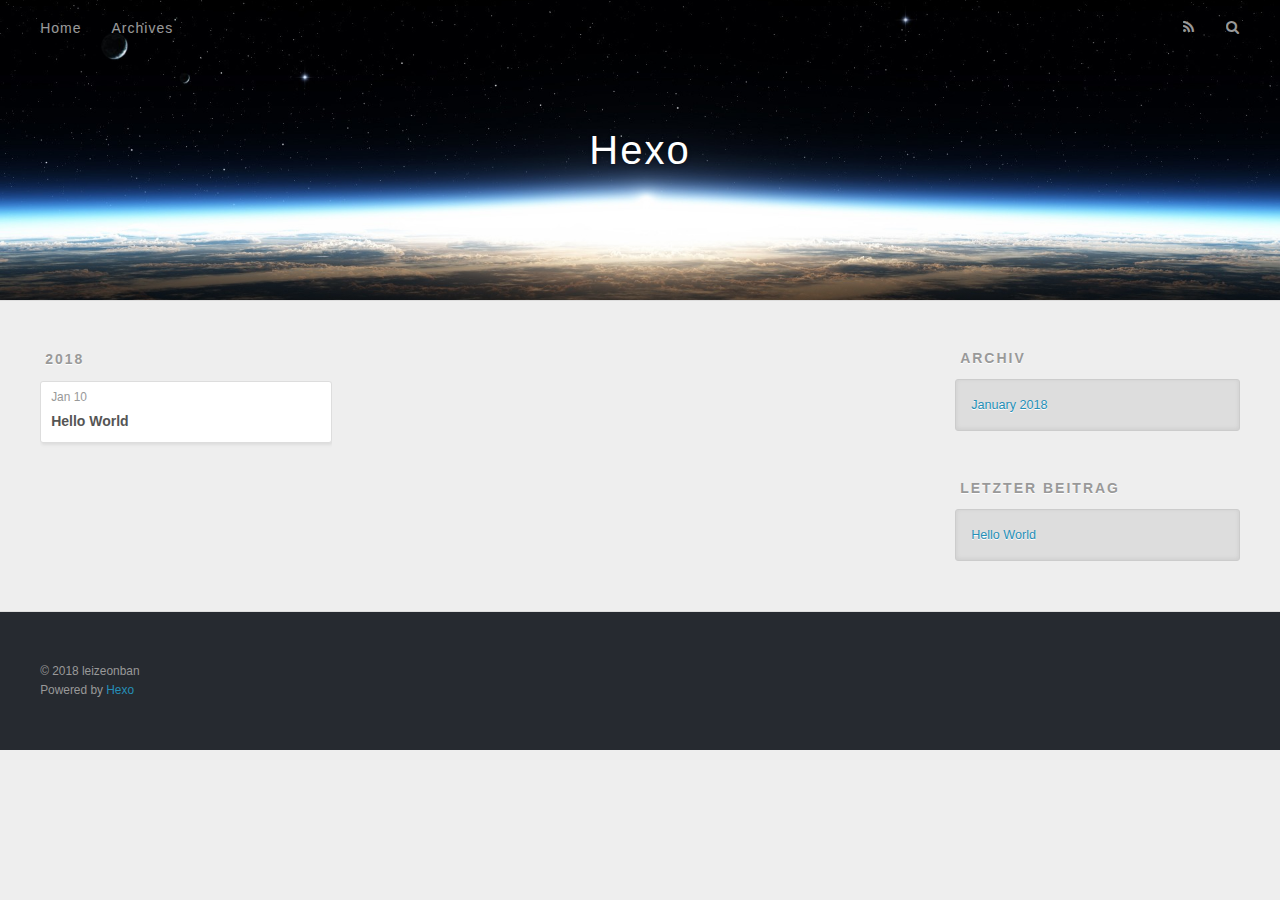
==== archives/index.html @ eb0f92f5 "Site updated: 2018-01-10 20:43:10" ====
<!DOCTYPE html>
<html>
<head>
  <meta charset="utf-8">
  

  
  <title>Archiv | Hexo</title>
  <meta name="viewport" content="width=device-width, initial-scale=1, maximum-scale=1">
  <meta property="og:type" content="website">
<meta property="og:title" content="Hexo">
<meta property="og:url" content="http://yoursite.com/archives/index.html">
<meta property="og:site_name" content="Hexo">
<meta property="og:locale" content="zh-Hans">
<meta name="twitter:card" content="summary">
<meta name="twitter:title" content="Hexo">
  
    <link rel="alternate" href="/atom.xml" title="Hexo" type="application/atom+xml">
  
  
    <link rel="icon" href="/favicon.png">
  
  
    <link href="//fonts.googleapis.com/css?family=Source+Code+Pro" rel="stylesheet" type="text/css">
  
  <link rel="stylesheet" href="/css/style.css">
</head>

<body>
  <div id="container">
    <div id="wrap">
      <header id="header">
  <div id="banner"></div>
  <div id="header-outer" class="outer">
    <div id="header-title" class="inner">
      <h1 id="logo-wrap">
        <a href="/" id="logo">Hexo</a>
      </h1>
      
    </div>
    <div id="header-inner" class="inner">
      <nav id="main-nav">
        <a id="main-nav-toggle" class="nav-icon"></a>
        
          <a class="main-nav-link" href="/">Home</a>
        
          <a class="main-nav-link" href="/archives">Archives</a>
        
      </nav>
      <nav id="sub-nav">
        
          <a id="nav-rss-link" class="nav-icon" href="/atom.xml" title="RSS Feed"></a>
        
        <a id="nav-search-btn" class="nav-icon" title="Suche"></a>
      </nav>
      <div id="search-form-wrap">
        <form action="//google.com/search" method="get" accept-charset="UTF-8" class="search-form"><input type="search" name="q" class="search-form-input" placeholder="Search"><button type="submit" class="search-form-submit">&#xF002;</button><input type="hidden" name="sitesearch" value="http://yoursite.com"></form>
      </div>
    </div>
  </div>
</header>
      <div class="outer">
        <section id="main">
  
  
    
    
      
      
      <section class="archives-wrap">
        <div class="archive-year-wrap">
          <a href="/archives/2018" class="archive-year">2018</a>
        </div>
        <div class="archives">
    
    <article class="archive-article archive-type-post">
  <div class="archive-article-inner">
    <header class="archive-article-header">
      <a href="/2018/01/10/hello-world/" class="archive-article-date">
  <time datetime="2018-01-10T12:07:31.249Z" itemprop="datePublished">Jan 10</time>
</a>
      
  
    <h1 itemprop="name">
      <a class="archive-article-title" href="/2018/01/10/hello-world/">Hello World</a>
    </h1>
  

    </header>
  </div>
</article>
  
  
    </div></section>
  


</section>
        
          <aside id="sidebar">
  
    

  
    

  
    
  
    
  <div class="widget-wrap">
    <h3 class="widget-title">Archiv</h3>
    <div class="widget">
      <ul class="archive-list"><li class="archive-list-item"><a class="archive-list-link" href="/archives/2018/01/">January 2018</a></li></ul>
    </div>
  </div>


  
    
  <div class="widget-wrap">
    <h3 class="widget-title">letzter Beitrag</h3>
    <div class="widget">
      <ul>
        
          <li>
            <a href="/2018/01/10/hello-world/">Hello World</a>
          </li>
        
      </ul>
    </div>
  </div>

  
</aside>
        
      </div>
      <footer id="footer">
  
  <div class="outer">
    <div id="footer-info" class="inner">
      &copy; 2018 leizeonban<br>
      Powered by <a href="http://hexo.io/" target="_blank">Hexo</a>
    </div>
  </div>
</footer>
    </div>
    <nav id="mobile-nav">
  
    <a href="/" class="mobile-nav-link">Home</a>
  
    <a href="/archives" class="mobile-nav-link">Archives</a>
  
</nav>
    

<script src="//ajax.googleapis.com/ajax/libs/jquery/2.0.3/jquery.min.js"></script>


  <link rel="stylesheet" href="/fancybox/jquery.fancybox.css">
  <script src="/fancybox/jquery.fancybox.pack.js"></script>


<script src="/js/script.js"></script>



  </div>
</body>
</html>
---- css/style.css ----
body {
  width: 100%;
}
body:before,
body:after {
  content: "";
  display: table;
}
body:after {
  clear: both;
}
html,
body,
div,
span,
applet,
object,
iframe,
h1,
h2,
h3,
h4,
h5,
h6,
p,
blockquote,
pre,
a,
abbr,
acronym,
address,
big,
cite,
code,
del,
dfn,
em,
img,
ins,
kbd,
q,
s,
samp,
small,
strike,
strong,
sub,
sup,
tt,
var,
dl,
dt,
dd,
ol,
ul,
li,
fieldset,
form,
label,
legend,
table,
caption,
tbody,
tfoot,
thead,
tr,
th,
td {
  margin: 0;
  padding: 0;
  border: 0;
  outline: 0;
  font-weight: inherit;
  font-style: inherit;
  font-family: inherit;
  font-size: 100%;
  vertical-align: baseline;
}
body {
  line-height: 1;
  color: #000;
  background: #fff;
}
ol,
ul {
  list-style: none;
}
table {
  border-collapse: separate;
  border-spacing: 0;
  vertical-align: middle;
}
caption,
th,
td {
  text-align: left;
  font-weight: normal;
  vertical-align: middle;
}
a img {
  border: none;
}
input,
button {
  margin: 0;
  padding: 0;
}
input::-moz-focus-inner,
button::-moz-focus-inner {
  border: 0;
  padding: 0;
}
@font-face {
  font-family: FontAwesome;
  font-style: normal;
  font-weight: normal;
  src: url("fonts/fontawesome-webfont.eot?v=#4.0.3");
  src: url("fonts/fontawesome-webfont.eot?#iefix&v=#4.0.3") format("embedded-opentype"), url("fonts/fontawesome-webfont.woff?v=#4.0.3") format("woff"), url("fonts/fontawesome-webfont.ttf?v=#4.0.3") format("truetype"), url("fonts/fontawesome-webfont.svg#fontawesomeregular?v=#4.0.3") format("svg");
}
html,
body,
#container {
  height: 100%;
}
body {
  background: #eee;
  font: 14px -apple-system, BlinkMacSystemFont, "Segoe UI", "Roboto", "Oxygen", "Ubuntu", "Cantarell", "Fira Sans", "Droid Sans", "Helvetica Neue", sans-serif;
  -webkit-text-size-adjust: 100%;
}
.outer {
  max-width: 1220px;
  margin: 0 auto;
  padding: 0 20px;
}
.outer:before,
.outer:after {
  content: "";
  display: table;
}
.outer:after {
  clear: both;
}
.inner {
  display: inline;
  float: left;
  width: 98.33333333333333%;
  margin: 0 0.833333333333333%;
}
.left,
.alignleft {
  float: left;
}
.right,
.alignright {
  float: right;
}
.clear {
  clear: both;
}
#container {
  position: relative;
}
.mobile-nav-on {
  overflow: hidden;
}
#wrap {
  height: 100%;
  width: 100%;
  position: absolute;
  top: 0;
  left: 0;
  -webkit-transition: 0.2s ease-out;
  -moz-transition: 0.2s ease-out;
  -ms-transition: 0.2s ease-out;
  transition: 0.2s ease-out;
  z-index: 1;
  background: #eee;
}
.mobile-nav-on #wrap {
  left: 280px;
}
@media screen and (min-width: 768px) {
  #main {
    display: inline;
    float: left;
    width: 73.33333333333333%;
    margin: 0 0.833333333333333%;
  }
}
.article-date,
.article-category-link,
.archive-year,
.widget-title {
  text-decoration: none;
  text-transform: uppercase;
  letter-spacing: 2px;
  color: #999;
  margin-bottom: 1em;
  margin-left: 5px;
  line-height: 1em;
  text-shadow: 0 1px #fff;
  font-weight: bold;
}
.article-inner,
.archive-article-inner {
  background: #fff;
  -webkit-box-shadow: 1px 2px 3px #ddd;
  box-shadow: 1px 2px 3px #ddd;
  border: 1px solid #ddd;
  border-radius: 3px;
}
.article-entry h1,
.widget h1 {
  font-size: 2em;
}
.article-entry h2,
.widget h2 {
  font-size: 1.5em;
}
.article-entry h3,
.widget h3 {
  font-size: 1.3em;
}
.article-entry h4,
.widget h4 {
  font-size: 1.2em;
}
.article-entry h5,
.widget h5 {
  font-size: 1em;
}
.article-entry h6,
.widget h6 {
  font-size: 1em;
  color: #999;
}
.article-entry hr,
.widget hr {
  border: 1px dashed #ddd;
}
.article-entry strong,
.widget strong {
  font-weight: bold;
}
.article-entry em,
.widget em,
.article-entry cite,
.widget cite {
  font-style: italic;
}
.article-entry sup,
.widget sup,
.article-entry sub,
.widget sub {
  font-size: 0.75em;
  line-height: 0;
  position: relative;
  vertical-align: baseline;
}
.article-entry sup,
.widget sup {
  top: -0.5em;
}
.article-entry sub,
.widget sub {
  bottom: -0.2em;
}
.article-entry small,
.widget small {
  font-size: 0.85em;
}
.article-entry acronym,
.widget acronym,
.article-entry abbr,
.widget abbr {
  border-bottom: 1px dotted;
}
.article-entry ul,
.widget ul,
.article-entry ol,
.widget ol,
.article-entry dl,
.widget dl {
  margin: 0 20px;
  line-height: 1.6em;
}
.article-entry ul ul,
.widget ul ul,
.article-entry ol ul,
.widget ol ul,
.article-entry ul ol,
.widget ul ol,
.article-entry ol ol,
.widget ol ol {
  margin-top: 0;
  margin-bottom: 0;
}
.article-entry ul,
.widget ul {
  list-style: disc;
}
.article-entry ol,
.widget ol {
  list-style: decimal;
}
.article-entry dt,
.widget dt {
  font-weight: bold;
}
#header {
  height: 300px;
  position: relative;
  border-bottom: 1px solid #ddd;
}
#header:before,
#header:after {
  content: "";
  position: absolute;
  left: 0;
  right: 0;
  height: 40px;
}
#header:before {
  top: 0;
  background: -webkit-linear-gradient(rgba(0,0,0,0.2), transparent);
  background: -moz-linear-gradient(rgba(0,0,0,0.2), transparent);
  background: -ms-linear-gradient(rgba(0,0,0,0.2), transparent);
  background: linear-gradient(rgba(0,0,0,0.2), transparent);
}
#header:after {
  bottom: 0;
  background: -webkit-linear-gradient(transparent, rgba(0,0,0,0.2));
  background: -moz-linear-gradient(transparent, rgba(0,0,0,0.2));
  background: -ms-linear-gradient(transparent, rgba(0,0,0,0.2));
  background: linear-gradient(transparent, rgba(0,0,0,0.2));
}
#header-outer {
  height: 100%;
  position: relative;
}
#header-inner {
  position: relative;
  overflow: hidden;
}
#banner {
  position: absolute;
  top: 0;
  left: 0;
  width: 100%;
  height: 100%;
  background: url("images/banner.jpg") center #000;
  -webkit-background-size: cover;
  -moz-background-size: cover;
  background-size: cover;
  z-index: -1;
}
#header-title {
  text-align: center;
  height: 40px;
  position: absolute;
  top: 50%;
  left: 0;
  margin-top: -20px;
}
#logo,
#subtitle {
  text-decoration: none;
  color: #fff;
  font-weight: 300;
  text-shadow: 0 1px 4px rgba(0,0,0,0.3);
}
#logo {
  font-size: 40px;
  line-height: 40px;
  letter-spacing: 2px;
}
#subtitle {
  font-size: 16px;
  line-height: 16px;
  letter-spacing: 1px;
}
#subtitle-wrap {
  margin-top: 16px;
}
#main-nav {
  float: left;
  margin-left: -15px;
}
.nav-icon,
.main-nav-link {
  float: left;
  color: #fff;
  opacity: 0.6;
  text-decoration: none;
  text-shadow: 0 1px rgba(0,0,0,0.2);
  -webkit-transition: opacity 0.2s;
  -moz-transition: opacity 0.2s;
  -ms-transition: opacity 0.2s;
  transition: opacity 0.2s;
  display: block;
  padding: 20px 15px;
}
.nav-icon:hover,
.main-nav-link:hover {
  opacity: 1;
}
.nav-icon {
  font-family: FontAwesome;
  text-align: center;
  font-size: 14px;
  width: 14px;
  height: 14px;
  padding: 20px 15px;
  position: relative;
  cursor: pointer;
}
.main-nav-link {
  font-weight: 300;
  letter-spacing: 1px;
}
@media screen and (max-width: 479px) {
  .main-nav-link {
    display: none;
  }
}
#main-nav-toggle {
  display: none;
}
#main-nav-toggle:before {
  content: "\f0c9";
}
@media screen and (max-width: 479px) {
  #main-nav-toggle {
    display: block;
  }
}
#sub-nav {
  float: right;
  margin-right: -15px;
}
#nav-rss-link:before {
  content: "\f09e";
}
#nav-search-btn:before {
  content: "\f002";
}
#search-form-wrap {
  position: absolute;
  top: 15px;
  width: 150px;
  height: 30px;
  right: -150px;
  opacity: 0;
  -webkit-transition: 0.2s ease-out;
  -moz-transition: 0.2s ease-out;
  -ms-transition: 0.2s ease-out;
  transition: 0.2s ease-out;
}
#search-form-wrap.on {
  opacity: 1;
  right: 0;
}
@media screen and (max-width: 479px) {
  #search-form-wrap {
    width: 100%;
    right: -100%;
  }
}
.search-form {
  position: absolute;
  top: 0;
  left: 0;
  right: 0;
  background: #fff;
  padding: 5px 15px;
  border-radius: 15px;
  -webkit-box-shadow: 0 0 10px rgba(0,0,0,0.3);
  box-shadow: 0 0 10px rgba(0,0,0,0.3);
}
.search-form-input {
  border: none;
  background: none;
  color: #555;
  width: 100%;
  font: 13px -apple-system, BlinkMacSystemFont, "Segoe UI", "Roboto", "Oxygen", "Ubuntu", "Cantarell", "Fira Sans", "Droid Sans", "Helvetica Neue", sans-serif;
  outline: none;
}
.search-form-input::-webkit-search-results-decoration,
.search-form-input::-webkit-search-cancel-button {
  -webkit-appearance: none;
}
.search-form-submit {
  position: absolute;
  top: 50%;
  right: 10px;
  margin-top: -7px;
  font: 13px FontAwesome;
  border: none;
  background: none;
  color: #bbb;
  cursor: pointer;
}
.search-form-submit:hover,
.search-form-submit:focus {
  color: #777;
}
.article {
  margin: 50px 0;
}
.article-inner {
  overflow: hidden;
}
.article-meta:before,
.article-meta:after {
  content: "";
  display: table;
}
.article-meta:after {
  clear: both;
}
.article-date {
  float: left;
}
.article-category {
  float: left;
  line-height: 1em;
  color: #ccc;
  text-shadow: 0 1px #fff;
  margin-left: 8px;
}
.article-category:before {
  content: "\2022";
}
.article-category-link {
  margin: 0 12px 1em;
}
.article-header {
  padding: 20px 20px 0;
}
.article-title {
  text-decoration: none;
  font-size: 2em;
  font-weight: bold;
  color: #555;
  line-height: 1.1em;
  -webkit-transition: color 0.2s;
  -moz-transition: color 0.2s;
  -ms-transition: color 0.2s;
  transition: color 0.2s;
}
a.article-title:hover {
  color: #258fb8;
}
.article-entry {
  color: #555;
  padding: 0 20px;
}
.article-entry:before,
.article-entry:after {
  content: "";
  display: table;
}
.article-entry:after {
  clear: both;
}
.article-entry p,
.article-entry table {
  line-height: 1.6em;
  margin: 1.6em 0;
}
.article-entry h1,
.article-entry h2,
.article-entry h3,
.article-entry h4,
.article-entry h5,
.article-entry h6 {
  font-weight: bold;
}
.article-entry h1,
.article-entry h2,
.article-entry h3,
.article-entry h4,
.article-entry h5,
.article-entry h6 {
  line-height: 1.1em;
  margin: 1.1em 0;
}
.article-entry a {
  color: #258fb8;
  text-decoration: none;
}
.article-entry a:hover {
  text-decoration: underline;
}
.article-entry ul,
.article-entry ol,
.article-entry dl {
  margin-top: 1.6em;
  margin-bottom: 1.6em;
}
.article-entry img,
.article-entry video {
  max-width: 100%;
  height: auto;
  display: block;
  margin: auto;
}
.article-entry iframe {
  border: none;
}
.article-entry table {
  width: 100%;
  border-collapse: collapse;
  border-spacing: 0;
}
.article-entry th {
  font-weight: bold;
  border-bottom: 3px solid #ddd;
  padding-bottom: 0.5em;
}
.article-entry td {
  border-bottom: 1px solid #ddd;
  padding: 10px 0;
}
.article-entry blockquote {
  font-family: Georgia, "Times New Roman", serif;
  font-size: 1.4em;
  margin: 1.6em 20px;
  text-align: center;
}
.article-entry blockquote footer {
  font-size: 14px;
  margin: 1.6em 0;
  font-family: -apple-system, BlinkMacSystemFont, "Segoe UI", "Roboto", "Oxygen", "Ubuntu", "Cantarell", "Fira Sans", "Droid Sans", "Helvetica Neue", sans-serif;
}
.article-entry blockquote footer cite:before {
  content: "—";
  padding: 0 0.5em;
}
.article-entry .pullquote {
  text-align: left;
  width: 45%;
  margin: 0;
}
.article-entry .pullquote.left {
  margin-left: 0.5em;
  margin-right: 1em;
}
.article-entry .pullquote.right {
  margin-right: 0.5em;
  margin-left: 1em;
}
.article-entry .caption {
  color: #999;
  display: block;
  font-size: 0.9em;
  margin-top: 0.5em;
  position: relative;
  text-align: center;
}
.article-entry .video-container {
  position: relative;
  padding-top: 56.25%;
  height: 0;
  overflow: hidden;
}
.article-entry .video-container iframe,
.article-entry .video-container object,
.article-entry .video-container embed {
  position: absolute;
  top: 0;
  left: 0;
  width: 100%;
  height: 100%;
  margin-top: 0;
}
.article-more-link a {
  display: inline-block;
  line-height: 1em;
  padding: 6px 15px;
  border-radius: 15px;
  background: #eee;
  color: #999;
  text-shadow: 0 1px #fff;
  text-decoration: none;
}
.article-more-link a:hover {
  background: #258fb8;
  color: #fff;
  text-decoration: none;
  text-shadow: 0 1px #1e7293;
}
.article-footer {
  font-size: 0.85em;
  line-height: 1.6em;
  border-top: 1px solid #ddd;
  padding-top: 1.6em;
  margin: 0 20px 20px;
}
.article-footer:before,
.article-footer:after {
  content: "";
  display: table;
}
.article-footer:after {
  clear: both;
}
.article-footer a {
  color: #999;
  text-decoration: none;
}
.article-footer a:hover {
  color: #555;
}
.article-tag-list-item {
  float: left;
  margin-right: 10px;
}
.article-tag-list-link:before {
  content: "#";
}
.article-comment-link {
  float: right;
}
.article-comment-link:before {
  content: "\f075";
  font-family: FontAwesome;
  padding-right: 8px;
}
.article-share-link {
  cursor: pointer;
  float: right;
  margin-left: 20px;
}
.article-share-link:before {
  content: "\f064";
  font-family: FontAwesome;
  padding-right: 6px;
}
#article-nav {
  position: relative;
}
#article-nav:before,
#article-nav:after {
  content: "";
  display: table;
}
#article-nav:after {
  clear: both;
}
@media screen and (min-width: 768px) {
  #article-nav {
    margin: 50px 0;
  }
  #article-nav:before {
    width: 8px;
    height: 8px;
    position: absolute;
    top: 50%;
    left: 50%;
    margin-top: -4px;
    margin-left: -4px;
    content: "";
    border-radius: 50%;
    background: #ddd;
    -webkit-box-shadow: 0 1px 2px #fff;
    box-shadow: 0 1px 2px #fff;
  }
}
.article-nav-link-wrap {
  text-decoration: none;
  text-shadow: 0 1px #fff;
  color: #999;
  -webkit-box-sizing: border-box;
  -moz-box-sizing: border-box;
  box-sizing: border-box;
  margin-top: 50px;
  text-align: center;
  display: block;
}
.article-nav-link-wrap:hover {
  color: #555;
}
@media screen and (min-width: 768px) {
  .article-nav-link-wrap {
    width: 50%;
    margin-top: 0;
  }
}
@media screen and (min-width: 768px) {
  #article-nav-newer {
    float: left;
    text-align: right;
    padding-right: 20px;
  }
}
@media screen and (min-width: 768px) {
  #article-nav-older {
    float: right;
    text-align: left;
    padding-left: 20px;
  }
}
.article-nav-caption {
  text-transform: uppercase;
  letter-spacing: 2px;
  color: #ddd;
  line-height: 1em;
  font-weight: bold;
}
#article-nav-newer .article-nav-caption {
  margin-right: -2px;
}
.article-nav-title {
  font-size: 0.85em;
  line-height: 1.6em;
  margin-top: 0.5em;
}
.article-share-box {
  position: absolute;
  display: none;
  background: #fff;
  -webkit-box-shadow: 1px 2px 10px rgba(0,0,0,0.2);
  box-shadow: 1px 2px 10px rgba(0,0,0,0.2);
  border-radius: 3px;
  margin-left: -145px;
  overflow: hidden;
  z-index: 1;
}
.article-share-box.on {
  display: block;
}
.article-share-input {
  width: 100%;
  background: none;
  -webkit-box-sizing: border-box;
  -moz-box-sizing: border-box;
  box-sizing: border-box;
  font: 14px -apple-system, BlinkMacSystemFont, "Segoe UI", "Roboto", "Oxygen", "Ubuntu", "Cantarell", "Fira Sans", "Droid Sans", "Helvetica Neue", sans-serif;
  padding: 0 15px;
  color: #555;
  outline: none;
  border: 1px solid #ddd;
  border-radius: 3px 3px 0 0;
  height: 36px;
  line-height: 36px;
}
.article-share-links {
  background: #eee;
}
.article-share-links:before,
.article-share-links:after {
  content: "";
  display: table;
}
.article-share-links:after {
  clear: both;
}
.article-share-twitter,
.article-share-facebook,
.article-share-pinterest,
.article-share-google {
  width: 50px;
  height: 36px;
  display: block;
  float: left;
  position: relative;
  color: #999;
  text-shadow: 0 1px #fff;
}
.article-share-twitter:before,
.article-share-facebook:before,
.article-share-pinterest:before,
.article-share-google:before {
  font-size: 20px;
  font-family: FontAwesome;
  width: 20px;
  height: 20px;
  position: absolute;
  top: 50%;
  left: 50%;
  margin-top: -10px;
  margin-left: -10px;
  text-align: center;
}
.article-share-twitter:hover,
.article-share-facebook:hover,
.article-share-pinterest:hover,
.article-share-google:hover {
  color: #fff;
}
.article-share-twitter:before {
  content: "\f099";
}
.article-share-twitter:hover {
  background: #00aced;
  text-shadow: 0 1px #008abe;
}
.article-share-facebook:before {
  content: "\f09a";
}
.article-share-facebook:hover {
  background: #3b5998;
  text-shadow: 0 1px #2f477a;
}
.article-share-pinterest:before {
  content: "\f0d2";
}
.article-share-pinterest:hover {
  background: #cb2027;
  text-shadow: 0 1px #a21a1f;
}
.article-share-google:before {
  content: "\f0d5";
}
.article-share-google:hover {
  background: #dd4b39;
  text-shadow: 0 1px #be3221;
}
.article-gallery {
  background: #000;
  position: relative;
}
.article-gallery-photos {
  position: relative;
  overflow: hidden;
}
.article-gallery-img {
  display: none;
  max-width: 100%;
}
.article-gallery-img:first-child {
  display: block;
}
.article-gallery-img.loaded {
  position: absolute;
  display: block;
}
.article-gallery-img img {
  display: block;
  max-width: 100%;
  margin: 0 auto;
}
#comments {
  background: #fff;
  -webkit-box-shadow: 1px 2px 3px #ddd;
  box-shadow: 1px 2px 3px #ddd;
  padding: 20px;
  border: 1px solid #ddd;
  border-radius: 3px;
  margin: 50px 0;
}
#comments a {
  color: #258fb8;
}
.archives-wrap {
  margin: 50px 0;
}
.archives:before,
.archives:after {
  content: "";
  display: table;
}
.archives:after {
  clear: both;
}
.archive-year-wrap {
  margin-bottom: 1em;
}
.archives {
  -webkit-column-gap: 10px;
  -moz-column-gap: 10px;
  column-gap: 10px;
}
@media screen and (min-width: 480px) and (max-width: 767px) {
  .archives {
    -webkit-column-count: 2;
    -moz-column-count: 2;
    column-count: 2;
  }
}
@media screen and (min-width: 768px) {
  .archives {
    -webkit-column-count: 3;
    -moz-column-count: 3;
    column-count: 3;
  }
}
.archive-article {
  -webkit-column-break-inside: avoid;
  page-break-inside: avoid;
  overflow: hidden;
  break-inside: avoid-column;
}
.archive-article-inner {
  padding: 10px;
  margin-bottom: 15px;
}
.archive-article-title {
  text-decoration: none;
  font-weight: bold;
  color: #555;
  -webkit-transition: color 0.2s;
  -moz-transition: color 0.2s;
  -ms-transition: color 0.2s;
  transition: color 0.2s;
  line-height: 1.6em;
}
.archive-article-title:hover {
  color: #258fb8;
}
.archive-article-footer {
  margin-top: 1em;
}
.archive-article-date {
  color: #999;
  text-decoration: none;
  font-size: 0.85em;
  line-height: 1em;
  margin-bottom: 0.5em;
  display: block;
}
#page-nav {
  margin: 50px auto;
  background: #fff;
  -webkit-box-shadow: 1px 2px 3px #ddd;
  box-shadow: 1px 2px 3px #ddd;
  border: 1px solid #ddd;
  border-radius: 3px;
  text-align: center;
  color: #999;
  overflow: hidden;
}
#page-nav:before,
#page-nav:after {
  content: "";
  display: table;
}
#page-nav:after {
  clear: both;
}
#page-nav a,
#page-nav span {
  padding: 10px 20px;
  line-height: 1;
  height: 2ex;
}
#page-nav a {
  color: #999;
  text-decoration: none;
}
#page-nav a:hover {
  background: #999;
  color: #fff;
}
#page-nav .prev {
  float: left;
}
#page-nav .next {
  float: right;
}
#page-nav .page-number {
  display: inline-block;
}
@media screen and (max-width: 479px) {
  #page-nav .page-number {
    display: none;
  }
}
#page-nav .current {
  color: #555;
  font-weight: bold;
}
#page-nav .space {
  color: #ddd;
}
#footer {
  background: #262a30;
  padding: 50px 0;
  border-top: 1px solid #ddd;
  color: #999;
}
#footer a {
  color: #258fb8;
  text-decoration: none;
}
#footer a:hover {
  text-decoration: underline;
}
#footer-info {
  line-height: 1.6em;
  font-size: 0.85em;
}
.article-entry pre,
.article-entry .highlight {
  background: #2d2d2d;
  margin: 0 -20px;
  padding: 15px 20px;
  border-style: solid;
  border-color: #ddd;
  border-width: 1px 0;
  overflow: auto;
  color: #ccc;
  line-height: 22.400000000000002px;
}
.article-entry .highlight .gutter pre,
.article-entry .gist .gist-file .gist-data .line-numbers {
  color: #666;
  font-size: 0.85em;
}
.article-entry pre,
.article-entry code {
  font-family: "Source Code Pro", Consolas, Monaco, Menlo, Consolas, monospace;
}
.article-entry code {
  background: #eee;
  text-shadow: 0 1px #fff;
  padding: 0 0.3em;
}
.article-entry pre code {
  background: none;
  text-shadow: none;
  padding: 0;
}
.article-entry .highlight pre {
  border: none;
  margin: 0;
  padding: 0;
}
.article-entry .highlight table {
  margin: 0;
  width: auto;
}
.article-entry .highlight td {
  border: none;
  padding: 0;
}
.article-entry .highlight figcaption {
  font-size: 0.85em;
  color: #999;
  line-height: 1em;
  margin-bottom: 1em;
}
.article-entry .highlight figcaption:before,
.article-entry .highlight figcaption:after {
  content: "";
  display: table;
}
.article-entry .highlight figcaption:after {
  clear: both;
}
.article-entry .highlight figcaption a {
  float: right;
}
.article-entry .highlight .gutter pre {
  text-align: right;
  padding-right: 20px;
}
.article-entry .highlight .line {
  height: 22.400000000000002px;
}
.article-entry .highlight .line.marked {
  background: #515151;
}
.article-entry .gist {
  margin: 0 -20px;
  border-style: solid;
  border-color: #ddd;
  border-width: 1px 0;
  background: #2d2d2d;
  padding: 15px 20px 15px 0;
}
.article-entry .gist .gist-file {
  border: none;
  font-family: "Source Code Pro", Consolas, Monaco, Menlo, Consolas, monospace;
  margin: 0;
}
.article-entry .gist .gist-file .gist-data {
  background: none;
  border: none;
}
.article-entry .gist .gist-file .gist-data .line-numbers {
  background: none;
  border: none;
  padding: 0 20px 0 0;
}
.article-entry .gist .gist-file .gist-data .line-data {
  padding: 0 !important;
}
.article-entry .gist .gist-file .highlight {
  margin: 0;
  padding: 0;
  border: none;
}
.article-entry .gist .gist-file .gist-meta {
  background: #2d2d2d;
  color: #999;
  font: 0.85em -apple-system, BlinkMacSystemFont, "Segoe UI", "Roboto", "Oxygen", "Ubuntu", "Cantarell", "Fira Sans", "Droid Sans", "Helvetica Neue", sans-serif;
  text-shadow: 0 0;
  padding: 0;
  margin-top: 1em;
  margin-left: 20px;
}
.article-entry .gist .gist-file .gist-meta a {
  color: #258fb8;
  font-weight: normal;
}
.article-entry .gist .gist-file .gist-meta a:hover {
  text-decoration: underline;
}
pre .comment,
pre .title {
  color: #999;
}
pre .variable,
pre .attribute,
pre .tag,
pre .regexp,
pre .ruby .constant,
pre .xml .tag .title,
pre .xml .pi,
pre .xml .doctype,
pre .html .doctype,
pre .css .id,
pre .css .class,
pre .css .pseudo {
  color: #f2777a;
}
pre .number,
pre .preprocessor,
pre .built_in,
pre .literal,
pre .params,
pre .constant {
  color: #f99157;
}
pre .class,
pre .ruby .class .title,
pre .css .rules .attribute {
  color: #9c9;
}
pre .string,
pre .value,
pre .inheritance,
pre .header,
pre .ruby .symbol,
pre .xml .cdata {
  color: #9c9;
}
pre .css .hexcolor {
  color: #6cc;
}
pre .function,
pre .python .decorator,
pre .python .title,
pre .ruby .function .title,
pre .ruby .title .keyword,
pre .perl .sub,
pre .javascript .title,
pre .coffeescript .title {
  color: #69c;
}
pre .keyword,
pre .javascript .function {
  color: #c9c;
}
@media screen and (max-width: 479px) {
  #mobile-nav {
    position: absolute;
    top: 0;
    left: 0;
    width: 280px;
    height: 100%;
    background: #191919;
    border-right: 1px solid #fff;
  }
}
@media screen and (max-width: 479px) {
  .mobile-nav-link {
    display: block;
    color: #999;
    text-decoration: none;
    padding: 15px 20px;
    font-weight: bold;
  }
  .mobile-nav-link:hover {
    color: #fff;
  }
}
@media screen and (min-width: 768px) {
  #sidebar {
    display: inline;
    float: left;
    width: 23.333333333333332%;
    margin: 0 0.833333333333333%;
  }
}
.widget-wrap {
  margin: 50px 0;
}
.widget {
  color: #777;
  text-shadow: 0 1px #fff;
  background: #ddd;
  -webkit-box-shadow: 0 -1px 4px #ccc inset;
  box-shadow: 0 -1px 4px #ccc inset;
  border: 1px solid #ccc;
  padding: 15px;
  border-radius: 3px;
}
.widget a {
  color: #258fb8;
  text-decoration: none;
}
.widget a:hover {
  text-decoration: underline;
}
.widget ul ul,
.widget ol ul,
.widget dl ul,
.widget ul ol,
.widget ol ol,
.widget dl ol,
.widget ul dl,
.widget ol dl,
.widget dl dl {
  margin-left: 15px;
  list-style: disc;
}
.widget {
  line-height: 1.6em;
  word-wrap: break-word;
  font-size: 0.9em;
}
.widget ul,
.widget ol {
  list-style: none;
  margin: 0;
}
.widget ul ul,
.widget ol ul,
.widget ul ol,
.widget ol ol {
  margin: 0 20px;
}
.widget ul ul,
.widget ol ul {
  list-style: disc;
}
.widget ul ol,
.widget ol ol {
  list-style: decimal;
}
.category-list-count,
.tag-list-count,
.archive-list-count {
  padding-left: 5px;
  color: #999;
  font-size: 0.85em;
}
.category-list-count:before,
.tag-list-count:before,
.archive-list-count:before {
  content: "(";
}
.category-list-count:after,
.tag-list-count:after,
.archive-list-count:after {
  content: ")";
}
.tagcloud a {
  margin-right: 5px;
  display: inline-block;
}
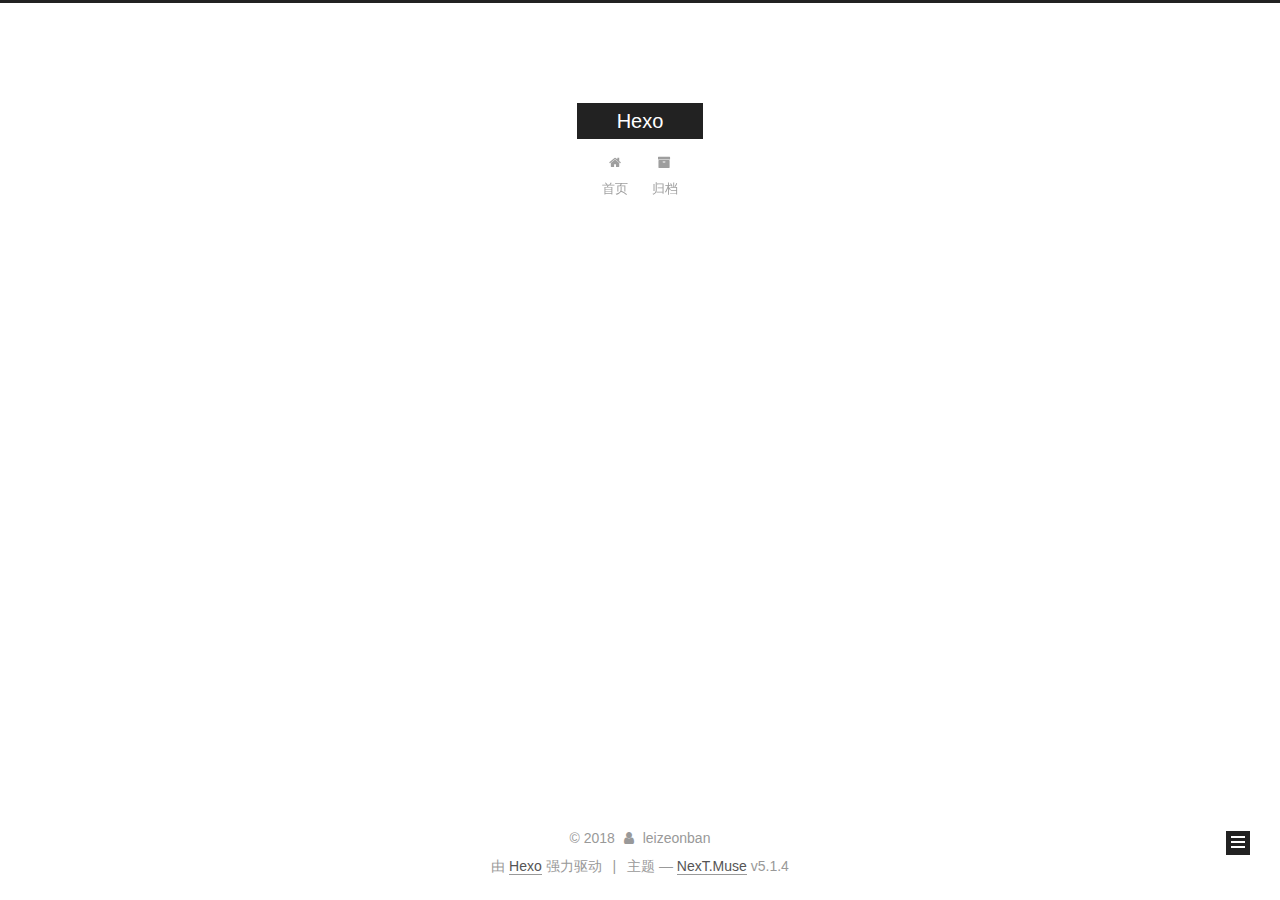
==== commit 8144733a: "Site updated: 2018-01-11 09:26:39" ====
--- a/archives/index.html
+++ b/archives/index.html
@@ -1,170 +1,551 @@
 <!DOCTYPE html>
-<html>
+
+
+
+  
+
+
+<html class="theme-next muse use-motion" lang="zh-Hans">
 <head>
-  <meta charset="utf-8">
-  
-
-  
-  <title>Archiv | Hexo</title>
-  <meta name="viewport" content="width=device-width, initial-scale=1, maximum-scale=1">
-  <meta property="og:type" content="website">
+  <meta charset="UTF-8"/>
+<meta http-equiv="X-UA-Compatible" content="IE=edge" />
+<meta name="viewport" content="width=device-width, initial-scale=1, maximum-scale=1"/>
+<meta name="theme-color" content="#222">
+
+
+
+
+
+
+
+
+
+<meta http-equiv="Cache-Control" content="no-transform" />
+<meta http-equiv="Cache-Control" content="no-siteapp" />
+
+
+
+
+
+
+
+
+
+
+
+
+
+
+
+
+  
+  
+  <link href="/lib/fancybox/source/jquery.fancybox.css?v=2.1.5" rel="stylesheet" type="text/css" />
+
+
+
+
+
+
+
+<link href="/lib/font-awesome/css/font-awesome.min.css?v=4.6.2" rel="stylesheet" type="text/css" />
+
+<link href="/css/main.css?v=5.1.4" rel="stylesheet" type="text/css" />
+
+
+  <link rel="apple-touch-icon" sizes="180x180" href="/images/apple-touch-icon-next.png?v=5.1.4">
+
+
+  <link rel="icon" type="image/png" sizes="32x32" href="/images/favicon-32x32-next.png?v=5.1.4">
+
+
+  <link rel="icon" type="image/png" sizes="16x16" href="/images/favicon-16x16-next.png?v=5.1.4">
+
+
+  <link rel="mask-icon" href="/images/logo.svg?v=5.1.4" color="#222">
+
+
+
+
+
+  <meta name="keywords" content="Hexo, NexT" />
+
+
+
+
+
+
+
+
+
+
+<meta property="og:type" content="website">
 <meta property="og:title" content="Hexo">
 <meta property="og:url" content="http://yoursite.com/archives/index.html">
 <meta property="og:site_name" content="Hexo">
 <meta property="og:locale" content="zh-Hans">
 <meta name="twitter:card" content="summary">
 <meta name="twitter:title" content="Hexo">
-  
-    <link rel="alternate" href="/atom.xml" title="Hexo" type="application/atom+xml">
-  
-  
-    <link rel="icon" href="/favicon.png">
-  
-  
-    <link href="//fonts.googleapis.com/css?family=Source+Code+Pro" rel="stylesheet" type="text/css">
-  
-  <link rel="stylesheet" href="/css/style.css">
+
+
+
+<script type="text/javascript" id="hexo.configurations">
+  var NexT = window.NexT || {};
+  var CONFIG = {
+    root: '/',
+    scheme: 'Muse',
+    version: '5.1.4',
+    sidebar: {"position":"left","display":"post","offset":12,"b2t":false,"scrollpercent":false,"onmobile":false},
+    fancybox: true,
+    tabs: true,
+    motion: {"enable":true,"async":false,"transition":{"post_block":"fadeIn","post_header":"slideDownIn","post_body":"slideDownIn","coll_header":"slideLeftIn","sidebar":"slideUpIn"}},
+    duoshuo: {
+      userId: '0',
+      author: '博主'
+    },
+    algolia: {
+      applicationID: '',
+      apiKey: '',
+      indexName: '',
+      hits: {"per_page":10},
+      labels: {"input_placeholder":"Search for Posts","hits_empty":"We didn't find any results for the search: ${query}","hits_stats":"${hits} results found in ${time} ms"}
+    }
+  };
+</script>
+
+
+
+  <link rel="canonical" href="http://yoursite.com/archives/"/>
+
+
+
+
+
+  <title>归档 | Hexo</title>
+  
+
+
+
+
+
+
+
+
 </head>
 
-<body>
-  <div id="container">
-    <div id="wrap">
-      <header id="header">
-  <div id="banner"></div>
-  <div id="header-outer" class="outer">
-    <div id="header-title" class="inner">
-      <h1 id="logo-wrap">
-        <a href="/" id="logo">Hexo</a>
-      </h1>
-      
+<body itemscope itemtype="http://schema.org/WebPage" lang="zh-Hans">
+
+  
+  
+    
+  
+
+  <div class="container sidebar-position-left page-archive">
+    <div class="headband"></div>
+
+    <header id="header" class="header" itemscope itemtype="http://schema.org/WPHeader">
+      <div class="header-inner"><div class="site-brand-wrapper">
+  <div class="site-meta ">
+    
+
+    <div class="custom-logo-site-title">
+      <a href="/"  class="brand" rel="start">
+        <span class="logo-line-before"><i></i></span>
+        <span class="site-title">Hexo</span>
+        <span class="logo-line-after"><i></i></span>
+      </a>
     </div>
-    <div id="header-inner" class="inner">
-      <nav id="main-nav">
-        <a id="main-nav-toggle" class="nav-icon"></a>
-        
-          <a class="main-nav-link" href="/">Home</a>
-        
-          <a class="main-nav-link" href="/archives">Archives</a>
-        
-      </nav>
-      <nav id="sub-nav">
-        
-          <a id="nav-rss-link" class="nav-icon" href="/atom.xml" title="RSS Feed"></a>
-        
-        <a id="nav-search-btn" class="nav-icon" title="Suche"></a>
-      </nav>
-      <div id="search-form-wrap">
-        <form action="//google.com/search" method="get" accept-charset="UTF-8" class="search-form"><input type="search" name="q" class="search-form-input" placeholder="Search"><button type="submit" class="search-form-submit">&#xF002;</button><input type="hidden" name="sitesearch" value="http://yoursite.com"></form>
+      
+        <p class="site-subtitle"></p>
+      
+  </div>
+
+  <div class="site-nav-toggle">
+    <button>
+      <span class="btn-bar"></span>
+      <span class="btn-bar"></span>
+      <span class="btn-bar"></span>
+    </button>
+  </div>
+</div>
+
+<nav class="site-nav">
+  
+
+  
+    <ul id="menu" class="menu">
+      
+        
+        <li class="menu-item menu-item-home">
+          <a href="/" rel="section">
+            
+              <i class="menu-item-icon fa fa-fw fa-home"></i> <br />
+            
+            首页
+          </a>
+        </li>
+      
+        
+        <li class="menu-item menu-item-archives">
+          <a href="/archives/" rel="section">
+            
+              <i class="menu-item-icon fa fa-fw fa-archive"></i> <br />
+            
+            归档
+          </a>
+        </li>
+      
+
+      
+    </ul>
+  
+
+  
+</nav>
+
+
+
+ </div>
+    </header>
+
+    <main id="main" class="main">
+      <div class="main-inner">
+        <div class="content-wrap">
+          <div id="content" class="content">
+            
+
+  
+  
+  
+  <div class="post-block archive">
+    <div id="posts" class="posts-collapse">
+      <span class="archive-move-on"></span>
+
+      <span class="archive-page-counter">
+        
+        
+        
+          
+        
+        嗯..! 目前共计 1 篇日志。 继续努力。
+      </span>
+
+      
+
+        
+        
+        
+
+        
+          
+          <div class="collection-title">
+            <h1 class="archive-year" id="archive-year-2018">2018</h1>
+          </div>
+        
+        
+
+        
+
+  <article class="post post-type-normal" itemscope itemtype="http://schema.org/Article">
+    <header class="post-header">
+
+      <h2 class="post-title">
+        
+            <a class="post-title-link" href="/2018/01/10/hello-world/" itemprop="url">
+              
+                <span itemprop="name">Hello World</span>
+              
+            </a>
+        
+      </h2>
+
+      <div class="post-meta">
+        <time class="post-time" itemprop="dateCreated"
+              datetime="2018-01-10T20:07:31+08:00"
+              content="2018-01-10" >
+          01-10
+        </time>
       </div>
+
+    </header>
+  </article>
+
+
+
+      
+
     </div>
   </div>
-</header>
-      <div class="outer">
-        <section id="main">
-  
-  
-    
-    
-      
-      
-      <section class="archives-wrap">
-        <div class="archive-year-wrap">
-          <a href="/archives/2018" class="archive-year">2018</a>
+  
+  
+  
+
+  
+
+
+
+          </div>
+          
+
+
+          
+
         </div>
-        <div class="archives">
-    
-    <article class="archive-article archive-type-post">
-  <div class="archive-article-inner">
-    <header class="archive-article-header">
-      <a href="/2018/01/10/hello-world/" class="archive-article-date">
-  <time datetime="2018-01-10T12:07:31.249Z" itemprop="datePublished">Jan 10</time>
-</a>
-      
-  
-    <h1 itemprop="name">
-      <a class="archive-article-title" href="/2018/01/10/hello-world/">Hello World</a>
-    </h1>
-  
-
-    </header>
-  </div>
-</article>
-  
-  
-    </div></section>
-  
-
-
-</section>
-        
-          <aside id="sidebar">
-  
-    
-
-  
-    
-
-  
-    
-  
-    
-  <div class="widget-wrap">
-    <h3 class="widget-title">Archiv</h3>
-    <div class="widget">
-      <ul class="archive-list"><li class="archive-list-item"><a class="archive-list-link" href="/archives/2018/01/">January 2018</a></li></ul>
+        
+          
+  
+  <div class="sidebar-toggle">
+    <div class="sidebar-toggle-line-wrap">
+      <span class="sidebar-toggle-line sidebar-toggle-line-first"></span>
+      <span class="sidebar-toggle-line sidebar-toggle-line-middle"></span>
+      <span class="sidebar-toggle-line sidebar-toggle-line-last"></span>
     </div>
   </div>
 
-
-  
+  <aside id="sidebar" class="sidebar">
     
-  <div class="widget-wrap">
-    <h3 class="widget-title">letzter Beitrag</h3>
-    <div class="widget">
-      <ul>
-        
-          <li>
-            <a href="/2018/01/10/hello-world/">Hello World</a>
-          </li>
-        
-      </ul>
+    <div class="sidebar-inner">
+
+      
+
+      
+
+      <section class="site-overview-wrap sidebar-panel sidebar-panel-active">
+        <div class="site-overview">
+          <div class="site-author motion-element" itemprop="author" itemscope itemtype="http://schema.org/Person">
+            
+              <p class="site-author-name" itemprop="name">leizeonban</p>
+              <p class="site-description motion-element" itemprop="description"></p>
+          </div>
+
+          <nav class="site-state motion-element">
+
+            
+              <div class="site-state-item site-state-posts">
+              
+                <a href="/archives/">
+              
+                  <span class="site-state-item-count">1</span>
+                  <span class="site-state-item-name">日志</span>
+                </a>
+              </div>
+            
+
+            
+
+            
+
+          </nav>
+
+          
+
+          
+
+          
+          
+
+          
+          
+
+          
+
+        </div>
+      </section>
+
+      
+
+      
+
     </div>
+  </aside>
+
+
+        
+      </div>
+    </main>
+
+    <footer id="footer" class="footer">
+      <div class="footer-inner">
+        <div class="copyright">&copy; <span itemprop="copyrightYear">2018</span>
+  <span class="with-love">
+    <i class="fa fa-user"></i>
+  </span>
+  <span class="author" itemprop="copyrightHolder">leizeonban</span>
+
+  
+</div>
+
+
+  <div class="powered-by">由 <a class="theme-link" target="_blank" href="https://hexo.io">Hexo</a> 强力驱动</div>
+
+
+
+  <span class="post-meta-divider">|</span>
+
+
+
+  <div class="theme-info">主题 &mdash; <a class="theme-link" target="_blank" href="https://github.com/iissnan/hexo-theme-next">NexT.Muse</a> v5.1.4</div>
+
+
+
+
+        
+
+
+
+
+
+
+
+        
+      </div>
+    </footer>
+
+    
+      <div class="back-to-top">
+        <i class="fa fa-arrow-up"></i>
+        
+      </div>
+    
+
+    
+
   </div>
 
   
-</aside>
-        
-      </div>
-      <footer id="footer">
-  
-  <div class="outer">
-    <div id="footer-info" class="inner">
-      &copy; 2018 leizeonban<br>
-      Powered by <a href="http://hexo.io/" target="_blank">Hexo</a>
-    </div>
-  </div>
-</footer>
-    </div>
-    <nav id="mobile-nav">
-  
-    <a href="/" class="mobile-nav-link">Home</a>
-  
-    <a href="/archives" class="mobile-nav-link">Archives</a>
-  
-</nav>
-    
-
-<script src="//ajax.googleapis.com/ajax/libs/jquery/2.0.3/jquery.min.js"></script>
-
-
-  <link rel="stylesheet" href="/fancybox/jquery.fancybox.css">
-  <script src="/fancybox/jquery.fancybox.pack.js"></script>
-
-
-<script src="/js/script.js"></script>
-
-
-
-  </div>
+
+<script type="text/javascript">
+  if (Object.prototype.toString.call(window.Promise) !== '[object Function]') {
+    window.Promise = null;
+  }
+</script>
+
+
+
+
+
+
+
+
+
+  
+
+
+
+
+
+
+
+
+
+
+
+
+  
+  
+    <script type="text/javascript" src="/lib/jquery/index.js?v=2.1.3"></script>
+  
+
+  
+  
+    <script type="text/javascript" src="/lib/fastclick/lib/fastclick.min.js?v=1.0.6"></script>
+  
+
+  
+  
+    <script type="text/javascript" src="/lib/jquery_lazyload/jquery.lazyload.js?v=1.9.7"></script>
+  
+
+  
+  
+    <script type="text/javascript" src="/lib/velocity/velocity.min.js?v=1.2.1"></script>
+  
+
+  
+  
+    <script type="text/javascript" src="/lib/velocity/velocity.ui.min.js?v=1.2.1"></script>
+  
+
+  
+  
+    <script type="text/javascript" src="/lib/fancybox/source/jquery.fancybox.pack.js?v=2.1.5"></script>
+  
+
+
+  
+
+
+  <script type="text/javascript" src="/js/src/utils.js?v=5.1.4"></script>
+
+  <script type="text/javascript" src="/js/src/motion.js?v=5.1.4"></script>
+
+
+
+  
+  
+
+  
+
+  
+
+
+  <script type="text/javascript" src="/js/src/bootstrap.js?v=5.1.4"></script>
+
+
+
+  
+
+
+  
+
+
+
+
+	
+
+
+
+
+
+  
+
+
+
+
+
+  
+
+
+
+
+
+
+
+
+
+
+
+
+  
+
+
+
+
+
+  
+
+  
+
+  
+
+  
+  
+
+  
+
+  
+
+  
+
 </body>
-</html>+</html>
--- a/css/main.css
+++ b/css/main.css
@@ -0,0 +1,2662 @@
+/* normalize.css v3.0.2 | MIT License | git.io/normalize */
+html {
+  font-family: sans-serif; /* 1 */
+  -ms-text-size-adjust: 100%; /* 2 */
+  -webkit-text-size-adjust: 100%; /* 2 */
+}
+body {
+  margin: 0;
+}
+article,
+aside,
+details,
+figcaption,
+figure,
+footer,
+header,
+hgroup,
+main,
+menu,
+nav,
+section,
+summary {
+  display: block;
+}
+audio,
+canvas,
+progress,
+video {
+  display: inline-block; /* 1 */
+  vertical-align: baseline; /* 2 */
+}
+audio:not([controls]) {
+  display: none;
+  height: 0;
+}
+[hidden],
+template {
+  display: none;
+}
+a {
+  background-color: transparent;
+}
+a:active,
+a:hover {
+  outline: 0;
+}
+abbr[title] {
+  border-bottom: 1px dotted;
+}
+b,
+strong {
+  font-weight: bold;
+}
+dfn {
+  font-style: italic;
+}
+h1 {
+  font-size: 2em;
+  margin: 0.67em 0;
+}
+mark {
+  background: #ff0;
+  color: #000;
+}
+small {
+  font-size: 80%;
+}
+sub,
+sup {
+  font-size: 75%;
+  line-height: 0;
+  position: relative;
+  vertical-align: baseline;
+}
+sup {
+  top: -0.5em;
+}
+sub {
+  bottom: -0.25em;
+}
+img {
+  border: 0;
+}
+svg:not(:root) {
+  overflow: hidden;
+}
+figure {
+  margin: 1em 40px;
+}
+hr {
+  -moz-box-sizing: content-box;
+  box-sizing: content-box;
+  height: 0;
+}
+pre {
+  overflow: auto;
+}
+code,
+kbd,
+pre,
+samp {
+  font-family: monospace, monospace;
+  font-size: 1em;
+}
+button,
+input,
+optgroup,
+select,
+textarea {
+  color: inherit; /* 1 */
+  font: inherit; /* 2 */
+  margin: 0; /* 3 */
+}
+button {
+  overflow: visible;
+}
+button,
+select {
+  text-transform: none;
+}
+button,
+html input[type="button"],
+input[type="reset"],
+input[type="submit"] {
+  -webkit-appearance: button; /* 2 */
+  cursor: pointer; /* 3 */
+}
+button[disabled],
+html input[disabled] {
+  cursor: default;
+}
+button::-moz-focus-inner,
+input::-moz-focus-inner {
+  border: 0;
+  padding: 0;
+}
+input {
+  line-height: normal;
+}
+input[type="checkbox"],
+input[type="radio"] {
+  box-sizing: border-box; /* 1 */
+  padding: 0; /* 2 */
+}
+input[type="number"]::-webkit-inner-spin-button,
+input[type="number"]::-webkit-outer-spin-button {
+  height: auto;
+}
+input[type="search"] {
+  -webkit-appearance: textfield; /* 1 */
+  -moz-box-sizing: content-box;
+  -webkit-box-sizing: content-box; /* 2 */
+  box-sizing: content-box;
+}
+input[type="search"]::-webkit-search-cancel-button,
+input[type="search"]::-webkit-search-decoration {
+  -webkit-appearance: none;
+}
+fieldset {
+  border: 1px solid #c0c0c0;
+  margin: 0 2px;
+  padding: 0.35em 0.625em 0.75em;
+}
+legend {
+  border: 0; /* 1 */
+  padding: 0; /* 2 */
+}
+textarea {
+  overflow: auto;
+}
+optgroup {
+  font-weight: bold;
+}
+table {
+  border-collapse: collapse;
+  border-spacing: 0;
+}
+td,
+th {
+  padding: 0;
+}
+::selection {
+  background: #262a30;
+  color: #fff;
+}
+body {
+  position: relative;
+  font-family: 'Lato', "PingFang SC", "Microsoft YaHei", sans-serif;
+  font-size: 14px;
+  line-height: 2;
+  color: #555;
+  background: #fff;
+}
+@media (max-width: 767px) {
+  body {
+    padding-right: 0 !important;
+  }
+}
+@media (min-width: 768px) and (max-width: 991px) {
+  body {
+    padding-right: 0 !important;
+  }
+}
+@media (min-width: 1600px) {
+  body {
+    font-size: 16px;
+  }
+}
+h1,
+h2,
+h3,
+h4,
+h5,
+h6 {
+  margin: 0;
+  padding: 0;
+  font-weight: bold;
+  line-height: 1.5;
+  font-family: 'Lato', "PingFang SC", "Microsoft YaHei", sans-serif;
+}
+h2,
+h3,
+h4,
+h5,
+h6 {
+  margin: 20px 0 15px;
+}
+h1 {
+  font-size: 22px;
+}
+@media (max-width: 767px) {
+  h1 {
+    font-size: 18px;
+  }
+}
+h2 {
+  font-size: 20px;
+}
+@media (max-width: 767px) {
+  h2 {
+    font-size: 16px;
+  }
+}
+h3 {
+  font-size: 18px;
+}
+@media (max-width: 767px) {
+  h3 {
+    font-size: 14px;
+  }
+}
+h4 {
+  font-size: 16px;
+}
+@media (max-width: 767px) {
+  h4 {
+    font-size: 12px;
+  }
+}
+h5 {
+  font-size: 14px;
+}
+@media (max-width: 767px) {
+  h5 {
+    font-size: 10px;
+  }
+}
+h6 {
+  font-size: 12px;
+}
+@media (max-width: 767px) {
+  h6 {
+    font-size: 8px;
+  }
+}
+p {
+  margin: 0 0 20px 0;
+}
+a {
+  color: #555;
+  text-decoration: none;
+  outline: none;
+  border-bottom: 1px solid #999;
+  word-wrap: break-word;
+}
+a:hover {
+  color: #222;
+  border-bottom-color: #222;
+}
+blockquote {
+  margin: 0;
+  padding: 0;
+}
+img {
+  display: block;
+  margin: auto;
+  max-width: 100%;
+  height: auto;
+}
+hr {
+  margin: 40px 0;
+  height: 3px;
+  border: none;
+  background-color: #ddd;
+  background-image: repeating-linear-gradient(-45deg, #fff, #fff 4px, transparent 4px, transparent 8px);
+}
+blockquote {
+  padding: 0 15px;
+  color: #666;
+  border-left: 4px solid #ddd;
+}
+blockquote cite::before {
+  content: "-";
+  padding: 0 5px;
+}
+dt {
+  font-weight: 700;
+}
+dd {
+  margin: 0;
+  padding: 0;
+}
+kbd {
+  border: 1px solid #ccc;
+  border-radius: 0.2em;
+  box-shadow: 0.1em 0.1em 0.2em rgba(0,0,0,0.1);
+  background-color: #f9f9f9;
+  font-family: inherit;
+  background-image: -webkit-linear-gradient(top, #eee, #fff, #eee);
+  padding: 0.1em 0.3em;
+  white-space: nowrap;
+}
+.text-left {
+  text-align: left;
+}
+.text-center {
+  text-align: center;
+}
+.text-right {
+  text-align: right;
+}
+.text-justify {
+  text-align: justify;
+}
+.text-nowrap {
+  white-space: nowrap;
+}
+.text-lowercase {
+  text-transform: lowercase;
+}
+.text-uppercase {
+  text-transform: uppercase;
+}
+.text-capitalize {
+  text-transform: capitalize;
+}
+.center-block {
+  display: block;
+  margin-left: auto;
+  margin-right: auto;
+}
+.clearfix:before,
+.clearfix:after {
+  content: " ";
+  display: table;
+}
+.clearfix:after {
+  clear: both;
+}
+.pullquote {
+  width: 45%;
+}
+.pullquote.left {
+  float: left;
+  margin-left: 5px;
+  margin-right: 10px;
+}
+.pullquote.right {
+  float: right;
+  margin-left: 10px;
+  margin-right: 5px;
+}
+.affix.affix.affix {
+  position: fixed;
+}
+.translation {
+  margin-top: -20px;
+  font-size: 14px;
+  color: #999;
+}
+.scrollbar-measure {
+  width: 100px;
+  height: 100px;
+  overflow: scroll;
+  position: absolute;
+  top: -9999px;
+}
+.use-motion .motion-element {
+  opacity: 0;
+}
+table {
+  margin: 20px 0;
+  width: 100%;
+  border-collapse: collapse;
+  border-spacing: 0;
+  border: 1px solid #ddd;
+  font-size: 14px;
+  table-layout: fixed;
+  word-wrap: break-all;
+}
+table>tbody>tr:nth-of-type(odd) {
+  background-color: #f9f9f9;
+}
+table>tbody>tr:hover {
+  background-color: #f5f5f5;
+}
+caption,
+th,
+td {
+  padding: 8px;
+  text-align: left;
+  vertical-align: middle;
+  font-weight: normal;
+}
+th,
+td {
+  border-bottom: 3px solid #ddd;
+  border-right: 1px solid #eee;
+}
+th {
+  padding-bottom: 10px;
+  font-weight: 700;
+}
+td {
+  border-bottom-width: 1px;
+}
+html,
+body {
+  height: 100%;
+}
+.container {
+  position: relative;
+  min-height: 100%;
+}
+.header-inner {
+  margin: 0 auto;
+  padding: 100px 0 70px;
+  width: 700px;
+}
+@media (min-width: 1600px) {
+  .container .header-inner {
+    width: 900px;
+  }
+}
+.main {
+  padding-bottom: 150px;
+}
+.main-inner {
+  margin: 0 auto;
+  width: 700px;
+}
+@media (min-width: 1600px) {
+  .container .main-inner {
+    width: 900px;
+  }
+}
+.footer {
+  position: absolute;
+  left: 0;
+  bottom: 0;
+  width: 100%;
+  min-height: 50px;
+}
+.footer-inner {
+  box-sizing: border-box;
+  margin: 20px auto;
+  width: 700px;
+}
+@media (min-width: 1600px) {
+  .container .footer-inner {
+    width: 900px;
+  }
+}
+pre,
+.highlight {
+  overflow: auto;
+  margin: 20px 0;
+  padding: 0;
+  font-size: 13px;
+  color: #4d4d4c;
+  background: #f7f7f7;
+  line-height: 1.6;
+}
+pre,
+code {
+  font-family: consolas, Menlo, "PingFang SC", "Microsoft YaHei", monospace;
+}
+code {
+  padding: 2px 4px;
+  word-wrap: break-word;
+  color: #555;
+  background: #eee;
+  border-radius: 3px;
+  font-size: 13px;
+}
+pre {
+  padding: 10px;
+}
+pre code {
+  padding: 0;
+  color: #4d4d4c;
+  background: none;
+  text-shadow: none;
+}
+.highlight {
+  border-radius: 1px;
+}
+.highlight pre {
+  border: none;
+  margin: 0;
+  padding: 10px 0;
+}
+.highlight table {
+  margin: 0;
+  width: auto;
+  border: none;
+}
+.highlight td {
+  border: none;
+  padding: 0;
+}
+.highlight figcaption {
+  font-size: 1em;
+  color: #4d4d4c;
+  line-height: 1em;
+  margin-bottom: 1em;
+}
+.highlight figcaption:before,
+.highlight figcaption:after {
+  content: " ";
+  display: table;
+}
+.highlight figcaption:after {
+  clear: both;
+}
+.highlight figcaption a {
+  float: right;
+  color: #4d4d4c;
+}
+.highlight figcaption a:hover {
+  border-bottom-color: #4d4d4c;
+}
+.highlight .gutter pre {
+  padding-left: 10px;
+  padding-right: 10px;
+  color: #869194;
+  text-align: right;
+  background-color: #eff2f3;
+}
+.highlight .code pre {
+  width: 100%;
+  padding-left: 10px;
+  padding-right: 10px;
+  background-color: #f7f7f7;
+}
+.highlight .line {
+  height: 20px;
+}
+.gutter {
+  -webkit-user-select: none;
+  -moz-user-select: none;
+  -ms-user-select: none;
+  user-select: none;
+}
+.gist table {
+  width: auto;
+}
+.gist table td {
+  border: none;
+}
+pre .deletion {
+  background: #fdd;
+}
+pre .addition {
+  background: #dfd;
+}
+pre .meta {
+  color: #8959a8;
+}
+pre .comment {
+  color: #8e908c;
+}
+pre .variable,
+pre .attribute,
+pre .tag,
+pre .regexp,
+pre .ruby .constant,
+pre .xml .tag .title,
+pre .xml .pi,
+pre .xml .doctype,
+pre .html .doctype,
+pre .css .id,
+pre .css .class,
+pre .css .pseudo {
+  color: #c82829;
+}
+pre .number,
+pre .preprocessor,
+pre .built_in,
+pre .literal,
+pre .params,
+pre .constant,
+pre .command {
+  color: #f5871f;
+}
+pre .ruby .class .title,
+pre .css .rules .attribute,
+pre .string,
+pre .value,
+pre .inheritance,
+pre .header,
+pre .ruby .symbol,
+pre .xml .cdata,
+pre .special,
+pre .number,
+pre .formula {
+  color: #718c00;
+}
+pre .title,
+pre .css .hexcolor {
+  color: #3e999f;
+}
+pre .function,
+pre .python .decorator,
+pre .python .title,
+pre .ruby .function .title,
+pre .ruby .title .keyword,
+pre .perl .sub,
+pre .javascript .title,
+pre .coffeescript .title {
+  color: #4271ae;
+}
+pre .keyword,
+pre .javascript .function {
+  color: #8959a8;
+}
+.full-image.full-image.full-image.full-image {
+  border: none;
+  max-width: 100%;
+  width: auto;
+  margin: 20px auto 25px;
+}
+@media (min-width: 992px) {
+  .full-image.full-image.full-image.full-image {
+    max-width: none;
+    width: 110%;
+    margin: 25px -5%;
+  }
+}
+.blockquote-center,
+.page-home .post-type-quote blockquote,
+.page-post-detail .post-type-quote blockquote {
+  position: relative;
+  margin: 40px 0;
+  padding: 0;
+  border-left: none;
+  text-align: center;
+}
+.blockquote-center::before,
+.page-home .post-type-quote blockquote::before,
+.page-post-detail .post-type-quote blockquote::before,
+.blockquote-center::after,
+.page-home .post-type-quote blockquote::after,
+.page-post-detail .post-type-quote blockquote::after {
+  position: absolute;
+  content: ' ';
+  display: block;
+  width: 100%;
+  height: 24px;
+  opacity: 0.2;
+  background-repeat: no-repeat;
+  background-position: 0 -6px;
+  background-size: 22px 22px;
+}
+.blockquote-center::before,
+.page-home .post-type-quote blockquote::before,
+.page-post-detail .post-type-quote blockquote::before {
+  top: -20px;
+  background-image: url("../images/quote-l.svg");
+  border-top: 1px solid #ccc;
+}
+.blockquote-center::after,
+.page-home .post-type-quote blockquote::after,
+.page-post-detail .post-type-quote blockquote::after {
+  bottom: -20px;
+  background-image: url("../images/quote-r.svg");
+  border-bottom: 1px solid #ccc;
+  background-position: 100% 8px;
+}
+.blockquote-center p,
+.page-home .post-type-quote blockquote p,
+.page-post-detail .post-type-quote blockquote p,
+.blockquote-center div,
+.page-home .post-type-quote blockquote div,
+.page-post-detail .post-type-quote blockquote div {
+  text-align: center;
+}
+.post .post-body .group-picture img {
+  box-sizing: border-box;
+  padding: 0 3px;
+  border: none;
+}
+.post .group-picture-row {
+  overflow: hidden;
+  margin-top: 6px;
+}
+.post .group-picture-row:first-child {
+  margin-top: 0;
+}
+.post .group-picture-column {
+  float: left;
+}
+.page-post-detail .post-body .group-picture-column {
+  float: none;
+  margin-top: 10px;
+  width: auto !important;
+}
+.page-post-detail .post-body .group-picture-column img {
+  margin: 0 auto;
+}
+.page-archive .group-picture-container {
+  overflow: hidden;
+}
+.page-archive .group-picture-row {
+  float: left;
+}
+.page-archive .group-picture-row:first-child {
+  margin-top: 6px;
+}
+.page-archive .group-picture-column {
+  max-width: 150px;
+  max-height: 150px;
+}
+.post-body .note {
+  position: relative;
+  padding: 15px;
+  margin-bottom: 20px;
+  border: 1px solid #eee;
+  border-left-width: 5px;
+  border-radius: 3px;
+}
+.post-body .note h2,
+.post-body .note h3,
+.post-body .note h4,
+.post-body .note h5,
+.post-body .note h6 {
+  margin-top: 0;
+  margin-bottom: 0;
+  border-bottom: initial;
+  padding-top: 0 !important;
+}
+.post-body .note p:first-child,
+.post-body .note ul:first-child,
+.post-body .note ol:first-child,
+.post-body .note table:first-child,
+.post-body .note pre:first-child,
+.post-body .note blockquote:first-child {
+  margin-top: 0;
+}
+.post-body .note p:last-child,
+.post-body .note ul:last-child,
+.post-body .note ol:last-child,
+.post-body .note table:last-child,
+.post-body .note pre:last-child,
+.post-body .note blockquote:last-child {
+  margin-bottom: 0;
+}
+.post-body .note.default {
+  border-left-color: #777;
+}
+.post-body .note.default h2,
+.post-body .note.default h3,
+.post-body .note.default h4,
+.post-body .note.default h5,
+.post-body .note.default h6 {
+  color: #777;
+}
+.post-body .note.primary {
+  border-left-color: #6f42c1;
+}
+.post-body .note.primary h2,
+.post-body .note.primary h3,
+.post-body .note.primary h4,
+.post-body .note.primary h5,
+.post-body .note.primary h6 {
+  color: #6f42c1;
+}
+.post-body .note.info {
+  border-left-color: #428bca;
+}
+.post-body .note.info h2,
+.post-body .note.info h3,
+.post-body .note.info h4,
+.post-body .note.info h5,
+.post-body .note.info h6 {
+  color: #428bca;
+}
+.post-body .note.success {
+  border-left-color: #5cb85c;
+}
+.post-body .note.success h2,
+.post-body .note.success h3,
+.post-body .note.success h4,
+.post-body .note.success h5,
+.post-body .note.success h6 {
+  color: #5cb85c;
+}
+.post-body .note.warning {
+  border-left-color: #f0ad4e;
+}
+.post-body .note.warning h2,
+.post-body .note.warning h3,
+.post-body .note.warning h4,
+.post-body .note.warning h5,
+.post-body .note.warning h6 {
+  color: #f0ad4e;
+}
+.post-body .note.danger {
+  border-left-color: #d9534f;
+}
+.post-body .note.danger h2,
+.post-body .note.danger h3,
+.post-body .note.danger h4,
+.post-body .note.danger h5,
+.post-body .note.danger h6 {
+  color: #d9534f;
+}
+.post-body .label {
+  display: inline;
+  padding: 0 2px;
+  white-space: nowrap;
+}
+.post-body .label.default {
+  background-color: #f0f0f0;
+}
+.post-body .label.primary {
+  background-color: #efe6f7;
+}
+.post-body .label.info {
+  background-color: #e5f2f8;
+}
+.post-body .label.success {
+  background-color: #e7f4e9;
+}
+.post-body .label.warning {
+  background-color: #fcf6e1;
+}
+.post-body .label.danger {
+  background-color: #fae8eb;
+}
+.post-body .tabs {
+  position: relative;
+  display: block;
+  margin-bottom: 20px;
+  padding-top: 10px;
+}
+.post-body .tabs ul.nav-tabs {
+  margin: 0;
+  padding: 0;
+  display: flex;
+  margin-bottom: -1px;
+}
+@media (max-width: 413px) {
+  .post-body .tabs ul.nav-tabs {
+    display: block;
+    margin-bottom: 5px;
+  }
+}
+.post-body .tabs ul.nav-tabs li.tab {
+  list-style-type: none !important;
+  margin: 0 0.25em 0 0;
+  border-top: 3px solid transparent;
+  border-left: 1px solid transparent;
+  border-right: 1px solid transparent;
+}
+@media (max-width: 413px) {
+  .post-body .tabs ul.nav-tabs li.tab {
+    margin: initial;
+    border-top: 1px solid transparent;
+    border-left: 3px solid transparent;
+    border-right: 1px solid transparent;
+    border-bottom: 1px solid transparent;
+  }
+}
+.post-body .tabs ul.nav-tabs li.tab a {
+  outline: 0;
+  border-bottom: initial;
+  display: block;
+  line-height: 1.8em;
+  padding: 0.25em 0.75em;
+  transition-duration: 0.2s;
+  transition-timing-function: ease-out;
+  transition-delay: 0s;
+}
+.post-body .tabs ul.nav-tabs li.tab a i {
+  width: 1.285714285714286em;
+}
+.post-body .tabs ul.nav-tabs li.tab.active {
+  border-top: 3px solid #fc6423;
+  border-left: 1px solid #ddd;
+  border-right: 1px solid #ddd;
+  background-color: #fff;
+}
+@media (max-width: 413px) {
+  .post-body .tabs ul.nav-tabs li.tab.active {
+    border-top: 1px solid #ddd;
+    border-left: 3px solid #fc6423;
+    border-right: 1px solid #ddd;
+    border-bottom: 1px solid #ddd;
+  }
+}
+.post-body .tabs ul.nav-tabs li.tab.active a {
+  cursor: default;
+  color: #555;
+}
+.post-body .tabs .tab-content {
+  background-color: #fff;
+}
+.post-body .tabs .tab-content .tab-pane {
+  border: 1px solid #ddd;
+  padding: 20px 20px 0 20px;
+}
+.post-body .tabs .tab-content .tab-pane:not(.active) {
+  display: none !important;
+}
+.post-body .tabs .tab-content .tab-pane.active {
+  display: block !important;
+}
+.btn {
+  display: inline-block;
+  padding: 0 20px;
+  font-size: 14px;
+  color: #fff;
+  background: #222;
+  border: 2px solid #222;
+  text-decoration: none;
+  border-radius: 0;
+  transition-property: background-color;
+  transition-duration: 0.2s;
+  transition-timing-function: ease-in-out;
+  transition-delay: 0s;
+  line-height: 2;
+}
+.btn:hover {
+  border-color: #222;
+  color: #222;
+  background: #fff;
+}
+.btn +.btn {
+  margin: 0 0 8px 8px;
+}
+.btn .fa-fw {
+  width: 1.285714285714286em;
+  text-align: left;
+}
+.btn-bar {
+  display: block;
+  width: 22px;
+  height: 2px;
+  background: #555;
+  border-radius: 1px;
+}
+.btn-bar+.btn-bar {
+  margin-top: 4px;
+}
+.pagination {
+  margin: 120px 0 40px;
+  text-align: center;
+  border-top: 1px solid #eee;
+}
+.page-number-basic,
+.pagination .prev,
+.pagination .next,
+.pagination .page-number,
+.pagination .space {
+  display: inline-block;
+  position: relative;
+  top: -1px;
+  margin: 0 10px;
+  padding: 0 11px;
+}
+@media (max-width: 767px) {
+  .page-number-basic,
+  .pagination .prev,
+  .pagination .next,
+  .pagination .page-number,
+  .pagination .space {
+    margin: 0 5px;
+  }
+}
+.pagination .prev,
+.pagination .next,
+.pagination .page-number {
+  border-bottom: 0;
+  border-top: 1px solid #eee;
+  transition-property: border-color;
+  transition-duration: 0.2s;
+  transition-timing-function: ease-in-out;
+  transition-delay: 0s;
+}
+.pagination .prev:hover,
+.pagination .next:hover,
+.pagination .page-number:hover {
+  border-top-color: #222;
+}
+.pagination .space {
+  padding: 0;
+  margin: 0;
+}
+.pagination .prev {
+  margin-left: 0;
+}
+.pagination .next {
+  margin-right: 0;
+}
+.pagination .page-number.current {
+  color: #fff;
+  background: #ccc;
+  border-top-color: #ccc;
+}
+@media (max-width: 767px) {
+  .pagination {
+    border-top: none;
+  }
+  .pagination .prev,
+  .pagination .next,
+  .pagination .page-number {
+    margin-bottom: 10px;
+    border-top: 0;
+    border-bottom: 1px solid #eee;
+    padding: 0 10px;
+  }
+  .pagination .prev:hover,
+  .pagination .next:hover,
+  .pagination .page-number:hover {
+    border-bottom-color: #222;
+  }
+}
+.comments {
+  margin: 60px 20px 0;
+}
+.tag-cloud {
+  text-align: center;
+}
+.tag-cloud a {
+  display: inline-block;
+  margin: 10px;
+}
+.back-to-top {
+  box-sizing: border-box;
+  position: fixed;
+  bottom: -100px;
+  right: 30px;
+  z-index: 1050;
+  padding: 0 6px;
+  width: 24px;
+  background: #222;
+  font-size: 12px;
+  opacity: 1;
+  color: #fff;
+  cursor: pointer;
+  text-align: center;
+  -webkit-transform: translateZ(0);
+  transition-property: bottom;
+  transition-duration: 0.2s;
+  transition-timing-function: ease-in-out;
+  transition-delay: 0s;
+}
+@media (min-width: 768px) and (max-width: 991px) {
+  .back-to-top {
+    display: none !important;
+  }
+}
+@media (max-width: 767px) {
+  .back-to-top {
+    display: none !important;
+  }
+}
+.back-to-top.back-to-top-on {
+  bottom: 19px;
+}
+.header {
+  background: transparent;
+}
+.header-inner {
+  position: relative;
+}
+.headband {
+  height: 3px;
+  background: #222;
+}
+.site-meta {
+  margin: 0;
+  text-align: center;
+}
+@media (max-width: 767px) {
+  .site-meta {
+    text-align: center;
+  }
+}
+.brand {
+  position: relative;
+  display: inline-block;
+  padding: 0 40px;
+  color: #fff;
+  background: #222;
+  border-bottom: none;
+}
+.brand:hover {
+  color: #fff;
+}
+.logo {
+  display: inline-block;
+  margin-right: 5px;
+  line-height: 36px;
+  vertical-align: top;
+}
+.site-title {
+  display: inline-block;
+  vertical-align: top;
+  line-height: 36px;
+  font-size: 20px;
+  font-weight: normal;
+  font-family: 'Lato', "PingFang SC", "Microsoft YaHei", sans-serif;
+}
+.site-subtitle {
+  margin-top: 10px;
+  font-size: 13px;
+  color: #999;
+}
+.use-motion .brand {
+  opacity: 0;
+}
+.use-motion .logo,
+.use-motion .site-title,
+.use-motion .site-subtitle {
+  opacity: 0;
+  position: relative;
+  top: -10px;
+}
+.site-nav-toggle {
+  display: none;
+  position: absolute;
+  top: 10px;
+  left: 10px;
+}
+@media (max-width: 767px) {
+  .site-nav-toggle {
+    display: block;
+  }
+}
+.site-nav-toggle button {
+  margin-top: 2px;
+  padding: 9px 10px;
+  background: transparent;
+  border: none;
+}
+@media (max-width: 767px) {
+  .site-nav {
+    display: none;
+    margin: 0 -10px;
+    padding: 0 10px;
+    clear: both;
+    border-top: 1px solid #ddd;
+  }
+}
+@media (min-width: 768px) and (max-width: 991px) {
+  .site-nav {
+    display: block !important;
+  }
+}
+@media (min-width: 992px) {
+  .site-nav {
+    display: block !important;
+  }
+}
+.menu {
+  margin-top: 20px;
+  padding-left: 0;
+  text-align: center;
+}
+.menu .menu-item {
+  display: inline-block;
+  margin: 0 10px;
+  list-style: none;
+}
+@media screen and (max-width: 767px) {
+  .menu .menu-item {
+    margin-top: 10px;
+  }
+}
+.menu .menu-item a {
+  display: block;
+  font-size: 13px;
+  line-height: inherit;
+  border-bottom: 1px solid transparent;
+  transition-property: border-color;
+  transition-duration: 0.2s;
+  transition-timing-function: ease-in-out;
+  transition-delay: 0s;
+}
+.menu .menu-item a:hover {
+  border-bottom-color: #222;
+}
+.menu .menu-item .fa {
+  margin-right: 5px;
+}
+.use-motion .menu-item {
+  opacity: 0;
+}
+.post-body {
+  font-family: 'Lato', "PingFang SC", "Microsoft YaHei", sans-serif;
+}
+@media (max-width: 767px) {
+  .post-body {
+    word-break: break-word;
+  }
+}
+.post-body .fancybox img {
+  display: block !important;
+  margin: 0 auto;
+  cursor: pointer;
+  cursor: zoom-in;
+  cursor: -webkit-zoom-in;
+}
+.post-body .image-caption,
+.post-body .figure .caption {
+  margin: -20px auto 15px;
+  text-align: center;
+  font-size: 14px;
+  color: #999;
+  font-weight: bold;
+  line-height: 1;
+}
+.post-sticky-flag {
+  display: inline-block;
+  font-size: 16px;
+  -ms-transform: rotate(30deg);
+  -webkit-transform: rotate(30deg);
+  -moz-transform: rotate(30deg);
+  -ms-transform: rotate(30deg);
+  -o-transform: rotate(30deg);
+  transform: rotate(30deg);
+}
+.use-motion .post-block,
+.use-motion .pagination,
+.use-motion .comments {
+  opacity: 0;
+}
+.use-motion .post-header {
+  opacity: 0;
+}
+.use-motion .post-body {
+  opacity: 0;
+}
+.use-motion .collection-title {
+  opacity: 0;
+}
+.posts-expand {
+  padding-top: 40px;
+}
+@media (max-width: 767px) {
+  .posts-expand {
+    margin: 0 20px;
+  }
+  .post-body pre .gutter pre {
+    padding-right: 10px;
+  }
+  .post-body .highlight {
+    margin-left: 0px;
+    margin-right: 0px;
+    padding: 0;
+  }
+  .post-body .highlight .gutter pre {
+    padding-right: 10px;
+  }
+}
+@media (min-width: 992px) {
+  .posts-expand .post-body {
+    text-align: justify;
+  }
+}
+.posts-expand .post-body h2,
+.posts-expand .post-body h3,
+.posts-expand .post-body h4,
+.posts-expand .post-body h5,
+.posts-expand .post-body h6 {
+  padding-top: 10px;
+}
+.posts-expand .post-body h2 .header-anchor,
+.posts-expand .post-body h3 .header-anchor,
+.posts-expand .post-body h4 .header-anchor,
+.posts-expand .post-body h5 .header-anchor,
+.posts-expand .post-body h6 .header-anchor {
+  float: right;
+  margin-left: 10px;
+  color: #ccc;
+  border-bottom-style: none;
+  visibility: hidden;
+}
+.posts-expand .post-body h2 .header-anchor:hover,
+.posts-expand .post-body h3 .header-anchor:hover,
+.posts-expand .post-body h4 .header-anchor:hover,
+.posts-expand .post-body h5 .header-anchor:hover,
+.posts-expand .post-body h6 .header-anchor:hover {
+  color: inherit;
+}
+.posts-expand .post-body h2:hover .header-anchor,
+.posts-expand .post-body h3:hover .header-anchor,
+.posts-expand .post-body h4:hover .header-anchor,
+.posts-expand .post-body h5:hover .header-anchor,
+.posts-expand .post-body h6:hover .header-anchor {
+  visibility: visible;
+}
+.posts-expand .post-body ul li {
+  list-style: circle;
+}
+.posts-expand .post-body img {
+  box-sizing: border-box;
+  margin: auto;
+  padding: 3px;
+  border: 1px solid #ddd;
+}
+.posts-expand .post-body .fancybox img {
+  margin: 0 auto 25px;
+}
+@media (max-width: 767px) {
+  .posts-collapse {
+    margin: 0 20px;
+  }
+  .posts-collapse .post-title,
+  .posts-collapse .post-meta {
+    display: block;
+    width: auto;
+    text-align: left;
+  }
+}
+.posts-collapse {
+  position: relative;
+  z-index: 1010;
+  margin-left: 55px;
+}
+.posts-collapse::after {
+  content: " ";
+  position: absolute;
+  top: 20px;
+  left: 0;
+  margin-left: -2px;
+  width: 4px;
+  height: 100%;
+  background: #f5f5f5;
+  z-index: -1;
+}
+@media (max-width: 767px) {
+  .posts-collapse {
+    margin: 0 20px;
+  }
+}
+.posts-collapse .collection-title {
+  position: relative;
+  margin: 60px 0;
+}
+.posts-collapse .collection-title h1,
+.posts-collapse .collection-title h2 {
+  margin-left: 20px;
+}
+.posts-collapse .collection-title small {
+  color: #bbb;
+  margin-left: 5px;
+}
+.posts-collapse .collection-title::before {
+  content: " ";
+  position: absolute;
+  left: 0;
+  top: 50%;
+  margin-left: -4px;
+  margin-top: -4px;
+  width: 8px;
+  height: 8px;
+  background: #bbb;
+  border-radius: 50%;
+}
+.posts-collapse .post {
+  margin: 30px 0;
+}
+.posts-collapse .post-header {
+  position: relative;
+  transition-duration: 0.2s;
+  transition-timing-function: ease-in-out;
+  transition-delay: 0s;
+  transition-property: border;
+  border-bottom: 1px dashed #ccc;
+}
+.posts-collapse .post-header::before {
+  content: " ";
+  position: absolute;
+  left: 0;
+  top: 12px;
+  width: 6px;
+  height: 6px;
+  margin-left: -4px;
+  background: #bbb;
+  border-radius: 50%;
+  border: 1px solid #fff;
+  transition-duration: 0.2s;
+  transition-timing-function: ease-in-out;
+  transition-delay: 0s;
+  transition-property: background;
+}
+.posts-collapse .post-header:hover {
+  border-bottom-color: #666;
+}
+.posts-collapse .post-header:hover::before {
+  background: #222;
+}
+.posts-collapse .post-meta {
+  position: absolute;
+  font-size: 12px;
+  left: 20px;
+  top: 5px;
+}
+.posts-collapse .post-comments-count {
+  display: none;
+}
+.posts-collapse .post-title {
+  margin-left: 60px;
+  font-size: 16px;
+  font-weight: normal;
+  line-height: inherit;
+}
+.posts-collapse .post-title::after {
+  margin-left: 3px;
+  opacity: 0.6;
+}
+.posts-collapse .post-title a {
+  color: #666;
+  border-bottom: none;
+}
+.page-home .post-type-quote .post-header,
+.page-post-detail .post-type-quote .post-header,
+.page-home .post-type-quote .post-tags,
+.page-post-detail .post-type-quote .post-tags {
+  display: none;
+}
+.posts-expand .post-title {
+  text-align: center;
+  word-break: break-word;
+  font-weight: 400;
+}
+.posts-expand .post-title-link {
+  display: inline-block;
+  position: relative;
+  color: #555;
+  border-bottom: none;
+  line-height: 1.2;
+  vertical-align: top;
+}
+.posts-expand .post-title-link::before {
+  content: "";
+  position: absolute;
+  width: 100%;
+  height: 2px;
+  bottom: 0;
+  left: 0;
+  background-color: #000;
+  visibility: hidden;
+  -webkit-transform: scaleX(0);
+  -moz-transform: scaleX(0);
+  -ms-transform: scaleX(0);
+  -o-transform: scaleX(0);
+  transform: scaleX(0);
+  transition-duration: 0.2s;
+  transition-timing-function: ease-in-out;
+  transition-delay: 0s;
+}
+.posts-expand .post-title-link:hover::before {
+  visibility: visible;
+  -webkit-transform: scaleX(1);
+  -moz-transform: scaleX(1);
+  -ms-transform: scaleX(1);
+  -o-transform: scaleX(1);
+  transform: scaleX(1);
+}
+.posts-expand .post-title-link .fa {
+  font-size: 16px;
+}
+.posts-expand .post-meta {
+  margin: 3px 0 60px 0;
+  color: #999;
+  font-family: 'Lato', "PingFang SC", "Microsoft YaHei", sans-serif;
+  font-size: 12px;
+  text-align: center;
+}
+.posts-expand .post-meta .post-category-list {
+  display: inline-block;
+  margin: 0;
+  padding: 3px;
+}
+.posts-expand .post-meta .post-category-list-link {
+  color: #999;
+}
+.posts-expand .post-meta .post-description {
+  font-size: 14px;
+  margin-top: 2px;
+}
+.post-meta-divider {
+  margin: 0 0.5em;
+}
+.post-meta-item-icon {
+  margin-right: 3px;
+}
+@media (min-width: 768px) and (max-width: 991px) {
+  .post-meta-item-icon {
+    display: inline-block;
+  }
+}
+@media (max-width: 767px) {
+  .post-meta-item-icon {
+    display: inline-block;
+  }
+}
+@media (min-width: 768px) and (max-width: 991px) {
+  .post-meta-item-text {
+    display: none;
+  }
+}
+@media (max-width: 767px) {
+  .post-meta-item-text {
+    display: none;
+  }
+}
+@media (max-width: 767px) {
+  .posts-expand .post-comments-count {
+    display: none;
+  }
+}
+.post-button {
+  margin-top: 40px;
+}
+.posts-expand .post-tags {
+  margin-top: 40px;
+  text-align: center;
+}
+.posts-expand .post-tags a {
+  display: inline-block;
+  margin-right: 10px;
+  font-size: 13px;
+}
+.post-nav {
+  display: table;
+  margin-top: 15px;
+  width: 100%;
+  border-top: 1px solid #eee;
+}
+.post-nav-divider {
+  display: table-cell;
+  width: 10%;
+}
+.post-nav-item {
+  display: table-cell;
+  padding: 10px 0 0 0;
+  width: 45%;
+  vertical-align: top;
+}
+.post-nav-item a {
+  position: relative;
+  display: block;
+  line-height: 25px;
+  font-size: 14px;
+  color: #555;
+  border-bottom: none;
+}
+.post-nav-item a:hover {
+  color: #222;
+  border-bottom: none;
+}
+.post-nav-item a:active {
+  top: 2px;
+}
+.post-nav-item .fa {
+  position: absolute;
+  top: 8px;
+  left: 0;
+  font-size: 12px;
+}
+.post-nav-next a {
+  padding-left: 15px;
+}
+.post-nav-prev {
+  text-align: right;
+}
+.post-nav-prev a {
+  padding-right: 15px;
+}
+.post-nav-prev .fa {
+  right: 0;
+  left: auto;
+}
+.posts-expand .post-eof {
+  display: block;
+  margin: 80px auto 60px;
+  width: 8%;
+  height: 1px;
+  background: #ccc;
+  text-align: center;
+}
+.post:last-child .post-eof.post-eof.post-eof {
+  display: none;
+}
+.post-gallery {
+  display: table;
+  table-layout: fixed;
+  width: 100%;
+  border-collapse: separate;
+}
+.post-gallery-row {
+  display: table-row;
+}
+.post-gallery .post-gallery-img {
+  display: table-cell;
+  text-align: center;
+  vertical-align: middle;
+  border: none;
+}
+.post-gallery .post-gallery-img img {
+  max-width: 100%;
+  max-height: 100%;
+  border: none;
+}
+.fancybox-close,
+.fancybox-close:hover {
+  border: none;
+}
+.rtl.post-body p,
+.rtl.post-body a,
+.rtl.post-body h1,
+.rtl.post-body h2,
+.rtl.post-body h3,
+.rtl.post-body h4,
+.rtl.post-body h5,
+.rtl.post-body h6,
+.rtl.post-body li,
+.rtl.post-body ul,
+.rtl.post-body ol {
+  direction: rtl;
+  font-family: UKIJ Ekran;
+}
+.rtl.post-title {
+  font-family: UKIJ Ekran;
+}
+.sidebar {
+  position: fixed;
+  right: 0;
+  top: 0;
+  bottom: 0;
+  width: 0;
+  z-index: 1040;
+  box-shadow: inset 0 2px 6px #000;
+  background: #222;
+  -webkit-transform: translateZ(0);
+}
+.sidebar a {
+  color: #999;
+  border-bottom-color: #555;
+}
+.sidebar a:hover {
+  color: #eee;
+}
+@media (min-width: 768px) and (max-width: 991px) {
+  .sidebar {
+    display: none !important;
+  }
+}
+@media (max-width: 767px) {
+  .sidebar {
+    display: none !important;
+  }
+}
+.sidebar-inner {
+  position: relative;
+  padding: 20px 10px;
+  color: #999;
+  text-align: center;
+}
+.site-overview-wrap {
+  overflow: hidden;
+}
+.site-overview {
+  overflow-y: auto;
+  overflow-x: hidden;
+}
+.sidebar-toggle {
+  position: fixed;
+  right: 30px;
+  bottom: 45px;
+  width: 14px;
+  height: 14px;
+  padding: 5px;
+  background: #222;
+  line-height: 0;
+  z-index: 1050;
+  cursor: pointer;
+  -webkit-transform: translateZ(0);
+}
+@media (min-width: 768px) and (max-width: 991px) {
+  .sidebar-toggle {
+    display: none !important;
+  }
+}
+@media (max-width: 767px) {
+  .sidebar-toggle {
+    display: none !important;
+  }
+}
+.sidebar-toggle-line {
+  position: relative;
+  display: inline-block;
+  vertical-align: top;
+  height: 2px;
+  width: 100%;
+  background: #fff;
+  margin-top: 3px;
+}
+.sidebar-toggle-line:first-child {
+  margin-top: 0;
+}
+.site-author-image {
+  display: block;
+  margin: 0 auto;
+  padding: 2px;
+  max-width: 96px;
+  height: auto;
+  border: 2px solid #333;
+}
+.site-author-name {
+  margin: 5px 0 0;
+  text-align: center;
+  color: #f5f5f5;
+  font-weight: normal;
+}
+.site-description {
+  margin-top: 5px;
+  text-align: center;
+  font-size: 14px;
+  color: #999;
+}
+.site-state {
+  overflow: hidden;
+  line-height: 1.4;
+  white-space: nowrap;
+  text-align: center;
+}
+.site-state-item {
+  display: inline-block;
+  padding: 0 15px;
+  border-left: 1px solid #333;
+}
+.site-state-item:first-child {
+  border-left: none;
+}
+.site-state-item a {
+  border-bottom: none;
+}
+.site-state-item-count {
+  display: block;
+  text-align: center;
+  color: inherit;
+  font-weight: 600;
+  font-size: 18px;
+}
+.site-state-item-name {
+  font-size: 13px;
+  color: inherit;
+}
+.feed-link {
+  margin-top: 20px;
+}
+.feed-link a {
+  display: inline-block;
+  padding: 0 15px;
+  color: #fc6423;
+  border: 1px solid #fc6423;
+  border-radius: 4px;
+}
+.feed-link a i {
+  color: #fc6423;
+  font-size: 14px;
+}
+.feed-link a:hover {
+  color: #fff;
+  background: #fc6423;
+}
+.feed-link a:hover i {
+  color: #fff;
+}
+.links-of-author {
+  margin-top: 20px;
+}
+.links-of-author a {
+  display: inline-block;
+  vertical-align: middle;
+  margin-right: 10px;
+  margin-bottom: 10px;
+  border-bottom-color: #555;
+  font-size: 13px;
+}
+.links-of-author a:before {
+  display: inline-block;
+  vertical-align: middle;
+  margin-right: 3px;
+  content: " ";
+  width: 4px;
+  height: 4px;
+  border-radius: 50%;
+  background: #0e8a6a;
+}
+.links-of-blogroll {
+  font-size: 13px;
+}
+.links-of-blogroll-title {
+  margin-top: 20px;
+  font-size: 14px;
+  font-weight: 600;
+}
+.links-of-blogroll-list {
+  margin: 0;
+  padding: 0;
+  list-style: none;
+}
+.links-of-blogroll-item {
+  padding: 2px 10px;
+}
+.links-of-blogroll-item a {
+  max-width: 280px;
+  box-sizing: border-box;
+  display: inline-block;
+  overflow: hidden;
+  white-space: nowrap;
+  text-overflow: ellipsis;
+}
+.sidebar-nav {
+  margin: 0 0 20px;
+  padding-left: 0;
+}
+.sidebar-nav li {
+  display: inline-block;
+  cursor: pointer;
+  border-bottom: 1px solid transparent;
+  font-size: 14px;
+  color: #555;
+}
+.sidebar-nav li:hover {
+  color: #f5f5f5;
+}
+.page-post-detail .sidebar-nav-toc {
+  padding: 0 5px;
+}
+.page-post-detail .sidebar-nav-overview {
+  margin-left: 10px;
+}
+.sidebar-nav .sidebar-nav-active {
+  color: #87daff;
+  border-bottom-color: #87daff;
+}
+.sidebar-nav .sidebar-nav-active:hover {
+  color: #87daff;
+}
+.sidebar-panel {
+  display: none;
+}
+.sidebar-panel-active {
+  display: block;
+}
+.post-toc-empty {
+  font-size: 14px;
+  color: #666;
+}
+.post-toc-wrap {
+  overflow: hidden;
+}
+.post-toc {
+  overflow: auto;
+}
+.post-toc ol {
+  margin: 0;
+  padding: 0 2px 5px 10px;
+  text-align: left;
+  list-style: none;
+  font-size: 14px;
+}
+.post-toc ol > ol {
+  padding-left: 0;
+}
+.post-toc ol a {
+  transition-duration: 0.2s;
+  transition-timing-function: ease-in-out;
+  transition-delay: 0s;
+  transition-property: all;
+  color: #999;
+  border-bottom-color: #555;
+}
+.post-toc ol a:hover {
+  color: #ccc;
+  border-bottom-color: #ccc;
+}
+.post-toc .nav-item {
+  overflow: hidden;
+  text-overflow: ellipsis;
+  text-align: justify;
+  white-space: nowrap;
+  line-height: 1.8;
+}
+.post-toc .nav .nav-child {
+  display: none;
+}
+.post-toc .nav .active > .nav-child {
+  display: block;
+}
+.post-toc .nav .active-current > .nav-child {
+  display: block;
+}
+.post-toc .nav .active-current > .nav-child > .nav-item {
+  display: block;
+}
+.post-toc .nav .active > a {
+  color: #87daff;
+  border-bottom-color: #87daff;
+}
+.post-toc .nav .active-current > a {
+  color: #87daff;
+}
+.post-toc .nav .active-current > a:hover {
+  color: #87daff;
+}
+.footer {
+  font-size: 14px;
+  color: #999;
+}
+.footer img {
+  border: none;
+}
+.footer-inner {
+  text-align: center;
+}
+.with-love {
+  display: inline-block;
+  margin: 0 5px;
+}
+.powered-by,
+.theme-info {
+  display: inline-block;
+}
+.cc-license {
+  margin-top: 10px;
+  text-align: center;
+}
+.cc-license .cc-opacity {
+  opacity: 0.7;
+  border-bottom: none;
+}
+.cc-license .cc-opacity:hover {
+  opacity: 0.9;
+}
+.cc-license img {
+  display: inline-block;
+}
+.theme-next #ds-thread #ds-reset {
+  color: #555;
+}
+.theme-next #ds-thread #ds-reset .ds-replybox {
+  margin-bottom: 30px;
+}
+.theme-next #ds-thread #ds-reset .ds-replybox .ds-avatar,
+.theme-next #ds-reset .ds-avatar img {
+  box-shadow: none;
+}
+.theme-next #ds-thread #ds-reset .ds-textarea-wrapper {
+  border-color: #c7d4e1;
+  background: none;
+  border-top-right-radius: 3px;
+  border-top-left-radius: 3px;
+}
+.theme-next #ds-thread #ds-reset .ds-textarea-wrapper textarea {
+  height: 60px;
+}
+.theme-next #ds-reset .ds-rounded-top {
+  border-radius: 0;
+}
+.theme-next #ds-thread #ds-reset .ds-post-toolbar {
+  box-sizing: border-box;
+  border: 1px solid #c7d4e1;
+  background: #f6f8fa;
+}
+.theme-next #ds-thread #ds-reset .ds-post-options {
+  height: 40px;
+  border: none;
+  background: none;
+}
+.theme-next #ds-thread #ds-reset .ds-toolbar-buttons {
+  top: 11px;
+}
+.theme-next #ds-thread #ds-reset .ds-sync {
+  top: 5px;
+}
+.theme-next #ds-thread #ds-reset .ds-post-button {
+  top: 4px;
+  right: 5px;
+  width: 90px;
+  height: 30px;
+  border: 1px solid #c5ced7;
+  border-radius: 3px;
+  background-image: linear-gradient(#fbfbfc, #f5f7f9);
+  color: #60676d;
+}
+.theme-next #ds-thread #ds-reset .ds-post-button:hover {
+  background-position: 0 -30px;
+  color: #60676d;
+}
+.theme-next #ds-thread #ds-reset .ds-comments-info {
+  padding: 10px 0;
+}
+.theme-next #ds-thread #ds-reset .ds-sort {
+  display: none;
+}
+.theme-next #ds-thread #ds-reset li.ds-tab a.ds-current {
+  border: none;
+  background: #f6f8fa;
+  color: #60676d;
+}
+.theme-next #ds-thread #ds-reset li.ds-tab a.ds-current:hover {
+  background-color: #e9f0f7;
+  color: #60676d;
+}
+.theme-next #ds-thread #ds-reset li.ds-tab a {
+  border-radius: 2px;
+  padding: 5px;
+}
+.theme-next #ds-thread #ds-reset .ds-login-buttons p {
+  color: #999;
+  line-height: 36px;
+}
+.theme-next #ds-thread #ds-reset .ds-login-buttons .ds-service-list li {
+  height: 28px;
+}
+.theme-next #ds-thread #ds-reset .ds-service-list a {
+  background: none;
+  padding: 5px;
+  border: 1px solid;
+  border-radius: 3px;
+  text-align: center;
+}
+.theme-next #ds-thread #ds-reset .ds-service-list a:hover {
+  color: #fff;
+  background: #666;
+}
+.theme-next #ds-thread #ds-reset .ds-service-list .ds-weibo {
+  color: #fc9b00;
+  border-color: #fc9b00;
+}
+.theme-next #ds-thread #ds-reset .ds-service-list .ds-weibo:hover {
+  background: #fc9b00;
+}
+.theme-next #ds-thread #ds-reset .ds-service-list .ds-qq {
+  color: #60a3ec;
+  border-color: #60a3ec;
+}
+.theme-next #ds-thread #ds-reset .ds-service-list .ds-qq:hover {
+  background: #60a3ec;
+}
+.theme-next #ds-thread #ds-reset .ds-service-list .ds-renren {
+  color: #2e7ac4;
+  border-color: #2e7ac4;
+}
+.theme-next #ds-thread #ds-reset .ds-service-list .ds-renren:hover {
+  background: #2e7ac4;
+}
+.theme-next #ds-thread #ds-reset .ds-service-list .ds-douban {
+  color: #37994c;
+  border-color: #37994c;
+}
+.theme-next #ds-thread #ds-reset .ds-service-list .ds-douban:hover {
+  background: #37994c;
+}
+.theme-next #ds-thread #ds-reset .ds-service-list .ds-kaixin {
+  color: #fef20d;
+  border-color: #fef20d;
+}
+.theme-next #ds-thread #ds-reset .ds-service-list .ds-kaixin:hover {
+  background: #fef20d;
+}
+.theme-next #ds-thread #ds-reset .ds-service-list .ds-netease {
+  color: #f00;
+  border-color: #f00;
+}
+.theme-next #ds-thread #ds-reset .ds-service-list .ds-netease:hover {
+  background: #f00;
+}
+.theme-next #ds-thread #ds-reset .ds-service-list .ds-sohu {
+  color: #ffcb05;
+  border-color: #ffcb05;
+}
+.theme-next #ds-thread #ds-reset .ds-service-list .ds-sohu:hover {
+  background: #ffcb05;
+}
+.theme-next #ds-thread #ds-reset .ds-service-list .ds-baidu {
+  color: #2831e0;
+  border-color: #2831e0;
+}
+.theme-next #ds-thread #ds-reset .ds-service-list .ds-baidu:hover {
+  background: #2831e0;
+}
+.theme-next #ds-thread #ds-reset .ds-service-list .ds-google {
+  color: #166bec;
+  border-color: #166bec;
+}
+.theme-next #ds-thread #ds-reset .ds-service-list .ds-google:hover {
+  background: #166bec;
+}
+.theme-next #ds-thread #ds-reset .ds-service-list .ds-weixin {
+  color: #00ce0d;
+  border-color: #00ce0d;
+}
+.theme-next #ds-thread #ds-reset .ds-service-list .ds-weixin:hover {
+  background: #00ce0d;
+}
+.theme-next #ds-thread #ds-reset .ds-service-list .ds-more-services {
+  border: none;
+}
+.theme-next #ds-thread #ds-reset .ds-service-list .ds-more-services:hover {
+  background: none;
+}
+.theme-next #ds-reset .duoshuo-ua-admin {
+  display: inline-block;
+  color: #f00;
+}
+.theme-next #ds-reset .duoshuo-ua-platform,
+.theme-next #ds-reset .duoshuo-ua-browser {
+  color: #ccc;
+}
+.theme-next #ds-reset .duoshuo-ua-platform .fa,
+.theme-next #ds-reset .duoshuo-ua-browser .fa {
+  display: inline-block;
+  margin-right: 3px;
+}
+.theme-next #ds-reset .duoshuo-ua-separator {
+  display: inline-block;
+  margin-left: 5px;
+}
+.theme-next .this_ua {
+  background-color: #ccc !important;
+  border-radius: 4px;
+  padding: 0 5px !important;
+  margin: 1px 1px !important;
+  border: 1px solid #bbb !important;
+  color: #fff;
+  display: inline-block !important;
+}
+.theme-next .this_ua.admin {
+  background-color: #d9534f !important;
+  border-color: #d9534f !important;
+}
+.theme-next .this_ua.platform.iOS,
+.theme-next .this_ua.platform.Mac,
+.theme-next .this_ua.platform.Windows {
+  background-color: #39b3d7 !important;
+  border-color: #46b8da !important;
+}
+.theme-next .this_ua.platform.Linux {
+  background-color: #3a3a3a !important;
+  border-color: #1f1f1f !important;
+}
+.theme-next .this_ua.platform.Android {
+  background-color: #00c47d !important;
+  border-color: #01b171 !important;
+}
+.theme-next .this_ua.browser.Mobile,
+.theme-next .this_ua.browser.Chrome {
+  background-color: #5cb85c !important;
+  border-color: #4cae4c !important;
+}
+.theme-next .this_ua.browser.Firefox {
+  background-color: #f0ad4e !important;
+  border-color: #eea236 !important;
+}
+.theme-next .this_ua.browser.Maxthon,
+.theme-next .this_ua.browser.IE {
+  background-color: #428bca !important;
+  border-color: #357ebd !important;
+}
+.theme-next .this_ua.browser.baidu,
+.theme-next .this_ua.browser.UCBrowser,
+.theme-next .this_ua.browser.Opera {
+  background-color: #d9534f !important;
+  border-color: #d43f3a !important;
+}
+.theme-next .this_ua.browser.Android,
+.theme-next .this_ua.browser.QQBrowser {
+  background-color: #78ace9 !important;
+  border-color: #4cae4c !important;
+}
+.post-spread {
+  margin-top: 20px;
+  text-align: center;
+}
+.jiathis_style {
+  display: inline-block;
+}
+.jiathis_style a {
+  border: none;
+}
+.fa {
+  font-family: FontAwesome !important;
+}
+.post-spread {
+  margin-top: 20px;
+  text-align: center;
+}
+.bdshare-slide-button-box a {
+  border: none;
+}
+.bdsharebuttonbox {
+  display: inline-block;
+}
+.bdsharebuttonbox a {
+  border: none;
+}
+.local-search-pop-overlay {
+  position: fixed;
+  width: 100%;
+  height: 100%;
+  top: 0;
+  left: 0;
+  z-index: 2080;
+  background-color: rgba(0,0,0,0.3);
+}
+.local-search-popup {
+  display: none;
+  position: fixed;
+  top: 10%;
+  left: 50%;
+  margin-left: -350px;
+  width: 700px;
+  height: 80%;
+  padding: 0;
+  background: #fff;
+  color: #333;
+  z-index: 9999;
+  border-radius: 5px;
+}
+@media (max-width: 767px) {
+  .local-search-popup {
+    padding: 0;
+    top: 0;
+    left: 0;
+    margin: 0;
+    width: 100%;
+    height: 100%;
+    border-radius: 0;
+  }
+}
+.local-search-popup ul.search-result-list {
+  padding: 0;
+  margin: 0 5px;
+}
+.local-search-popup p.search-result {
+  border-bottom: 1px dashed #ccc;
+  padding: 5px 0;
+}
+.local-search-popup a.search-result-title {
+  font-weight: bold;
+  font-size: 16px;
+}
+.local-search-popup .search-keyword {
+  border-bottom: 1px dashed #f00;
+  font-weight: bold;
+  color: #f00;
+}
+.local-search-popup .local-search-header {
+  padding: 5px;
+  height: 36px;
+  background: #f5f5f5;
+  border-top-left-radius: 5px;
+  border-top-right-radius: 5px;
+}
+.local-search-popup #local-search-result {
+  overflow: auto;
+  position: relative;
+  padding: 5px 25px;
+  height: calc(100% - 55px);
+}
+.local-search-popup .local-search-input-wrapper {
+  display: inline-block;
+  width: calc(100% - 90px);
+  height: 36px;
+  line-height: 36px;
+  padding: 0 5px;
+}
+.local-search-popup .local-search-input-wrapper input {
+  padding: 8px 0;
+  height: 20px;
+  display: block;
+  width: 100%;
+  outline: none;
+  border: none;
+  background: transparent;
+  vertical-align: middle;
+}
+.local-search-popup .search-icon,
+.local-search-popup .popup-btn-close {
+  display: inline-block;
+  font-size: 18px;
+  color: #999;
+  height: 36px;
+  width: 18px;
+  padding-left: 10px;
+  padding-right: 10px;
+}
+.local-search-popup .search-icon {
+  float: left;
+}
+.local-search-popup .popup-btn-close {
+  border-left: 1px solid #eee;
+  float: right;
+  cursor: pointer;
+}
+.local-search-popup #no-result {
+  position: absolute;
+  left: 50%;
+  top: 50%;
+  -webkit-transform: translate(-50%, -50%);
+  -webkit-transform: translate(-50%, -50%);
+  -moz-transform: translate(-50%, -50%);
+  -ms-transform: translate(-50%, -50%);
+  -o-transform: translate(-50%, -50%);
+  transform: translate(-50%, -50%);
+  color: #ccc;
+}
+.site-uv,
+.site-pv,
+.page-pv {
+  display: inline-block;
+}
+.site-uv .busuanzi-value,
+.site-pv .busuanzi-value,
+.page-pv .busuanzi-value {
+  margin: 0 5px;
+}
+.site-uv {
+  margin-right: 10px;
+}
+.site-uv::after {
+  content: "|";
+  padding-left: 10px;
+}
+.page-archive .archive-page-counter {
+  position: relative;
+  top: 3px;
+  left: 20px;
+}
+@media (max-width: 767px) {
+  .page-archive .archive-page-counter {
+    top: 5px;
+  }
+}
+.page-archive .posts-collapse .archive-move-on {
+  position: absolute;
+  top: 11px;
+  left: 0;
+  margin-left: -6px;
+  width: 10px;
+  height: 10px;
+  opacity: 0.5;
+  background: #555;
+  border: 1px solid #fff;
+  border-radius: 50%;
+}
+.category-all-page .category-all-title {
+  text-align: center;
+}
+.category-all-page .category-all {
+  margin-top: 20px;
+}
+.category-all-page .category-list {
+  margin: 0;
+  padding: 0;
+  list-style: none;
+}
+.category-all-page .category-list-item {
+  margin: 5px 10px;
+}
+.category-all-page .category-list-count {
+  color: #bbb;
+}
+.category-all-page .category-list-count:before {
+  display: inline;
+  content: " (";
+}
+.category-all-page .category-list-count:after {
+  display: inline;
+  content: ") ";
+}
+.category-all-page .category-list-child {
+  padding-left: 10px;
+}
+#schedule ul#event-list {
+  padding-left: 30px;
+}
+#schedule ul#event-list hr {
+  margin: 20px 0 45px 0 !important;
+  background: #222;
+}
+#schedule ul#event-list hr:after {
+  display: inline-block;
+  content: 'NOW';
+  background: #222;
+  color: #fff;
+  font-weight: bold;
+  text-align: right;
+  padding: 0 5px;
+}
+#schedule ul#event-list li.event {
+  margin: 20px 0px;
+  background: #f9f9f9;
+  padding-left: 10px;
+  min-height: 40px;
+}
+#schedule ul#event-list li.event h2.event-summary {
+  margin: 0;
+  padding-bottom: 3px;
+}
+#schedule ul#event-list li.event h2.event-summary:before {
+  display: inline-block;
+  font-family: FontAwesome;
+  font-size: 8px;
+  content: '\f111';
+  vertical-align: middle;
+  margin-right: 25px;
+  color: #bbb;
+}
+#schedule ul#event-list li.event span.event-relative-time {
+  display: inline-block;
+  font-size: 12px;
+  font-weight: 400;
+  padding-left: 12px;
+  color: #bbb;
+}
+#schedule ul#event-list li.event span.event-details {
+  display: block;
+  color: #bbb;
+  margin-left: 56px;
+  padding-top: 3px;
+  padding-bottom: 6px;
+  text-indent: -24px;
+  line-height: 18px;
+}
+#schedule ul#event-list li.event span.event-details:before {
+  text-indent: 0;
+  display: inline-block;
+  width: 14px;
+  font-family: FontAwesome;
+  text-align: center;
+  margin-right: 9px;
+  color: #bbb;
+}
+#schedule ul#event-list li.event span.event-details.event-location:before {
+  content: '\f041';
+}
+#schedule ul#event-list li.event span.event-details.event-duration:before {
+  content: '\f017';
+}
+#schedule ul#event-list li.event-past {
+  background: #fcfcfc;
+}
+#schedule ul#event-list li.event-past > * {
+  opacity: 0.6;
+}
+#schedule ul#event-list li.event-past h2.event-summary {
+  color: #bbb;
+}
+#schedule ul#event-list li.event-past h2.event-summary:before {
+  color: #dfdfdf;
+}
+#schedule ul#event-list li.event-now {
+  background: #222;
+  color: #fff;
+  padding: 15px 0 15px 10px;
+}
+#schedule ul#event-list li.event-now h2.event-summary:before {
+  -webkit-transform: scale(1.2);
+  -moz-transform: scale(1.2);
+  -ms-transform: scale(1.2);
+  -o-transform: scale(1.2);
+  transform: scale(1.2);
+  color: #fff;
+  animation: dot-flash 1s alternate infinite ease-in-out;
+}
+#schedule ul#event-list li.event-now * {
+  color: #fff !important;
+}
+@-moz-keyframes dot-flash {
+  from {
+    opacity: 1;
+    -webkit-transform: scale(1.1);
+    -moz-transform: scale(1.1);
+    -ms-transform: scale(1.1);
+    -o-transform: scale(1.1);
+    transform: scale(1.1);
+  }
+  to {
+    opacity: 0;
+    -webkit-transform: scale(1);
+    -moz-transform: scale(1);
+    -ms-transform: scale(1);
+    -o-transform: scale(1);
+    transform: scale(1);
+  }
+}
+@-webkit-keyframes dot-flash {
+  from {
+    opacity: 1;
+    -webkit-transform: scale(1.1);
+    -moz-transform: scale(1.1);
+    -ms-transform: scale(1.1);
+    -o-transform: scale(1.1);
+    transform: scale(1.1);
+  }
+  to {
+    opacity: 0;
+    -webkit-transform: scale(1);
+    -moz-transform: scale(1);
+    -ms-transform: scale(1);
+    -o-transform: scale(1);
+    transform: scale(1);
+  }
+}
+@-o-keyframes dot-flash {
+  from {
+    opacity: 1;
+    -webkit-transform: scale(1.1);
+    -moz-transform: scale(1.1);
+    -ms-transform: scale(1.1);
+    -o-transform: scale(1.1);
+    transform: scale(1.1);
+  }
+  to {
+    opacity: 0;
+    -webkit-transform: scale(1);
+    -moz-transform: scale(1);
+    -ms-transform: scale(1);
+    -o-transform: scale(1);
+    transform: scale(1);
+  }
+}
+@keyframes dot-flash {
+  from {
+    opacity: 1;
+    -webkit-transform: scale(1.1);
+    -moz-transform: scale(1.1);
+    -ms-transform: scale(1.1);
+    -o-transform: scale(1.1);
+    transform: scale(1.1);
+  }
+  to {
+    opacity: 0;
+    -webkit-transform: scale(1);
+    -moz-transform: scale(1);
+    -ms-transform: scale(1);
+    -o-transform: scale(1);
+    transform: scale(1);
+  }
+}
+.page-post-detail .sidebar-toggle-line {
+  background: #87daff;
+}
+.page-post-detail .comments {
+  overflow: hidden;
+}
+@media (max-width: 767px) {
+  .header-inner,
+  .container .main-inner,
+  .footer-inner {
+    width: auto;
+  }
+}
+embed {
+  display: block;
+  margin: 0px auto 25px auto;
+}
+.custom-logo .site-meta-headline {
+  text-align: center;
+}
+.custom-logo .brand {
+  background: none;
+}
+.custom-logo .site-title {
+  margin: 10px auto 0;
+  font-size: 24px;
+  color: #222;
+}
+.custom-logo .site-title a {
+  border: none;
+}
+.custom-logo-image {
+  margin: 0 auto;
+  padding: 5px;
+  max-width: 150px;
+  background: #fff;
+}
+@media (max-width: 767px) {
+  .site-nav {
+    position: absolute;
+    left: 0;
+    top: 52px;
+    margin: 0;
+    width: 100%;
+    padding: 0;
+    background: #fff;
+    border-bottom: 1px solid #ddd;
+    z-index: 1030;
+  }
+}
+@media (max-width: 767px) {
+  .menu {
+    text-align: left;
+  }
+}
+@media (max-width: 767px) {
+  .menu .menu-item {
+    display: block;
+    margin: 0 10px;
+    vertical-align: top;
+  }
+}
+@media (max-width: 767px) {
+  .menu .menu-item br {
+    display: none;
+  }
+}
+@media (max-width: 767px) {
+  .menu .menu-item a {
+    padding: 5px 10px;
+  }
+}
+.menu .menu-item .fa {
+  margin-right: 0;
+}
+.site-search form {
+  display: none;
+}
+.links-of-blogroll-inline .links-of-blogroll-item {
+  display: inline-block;
+}
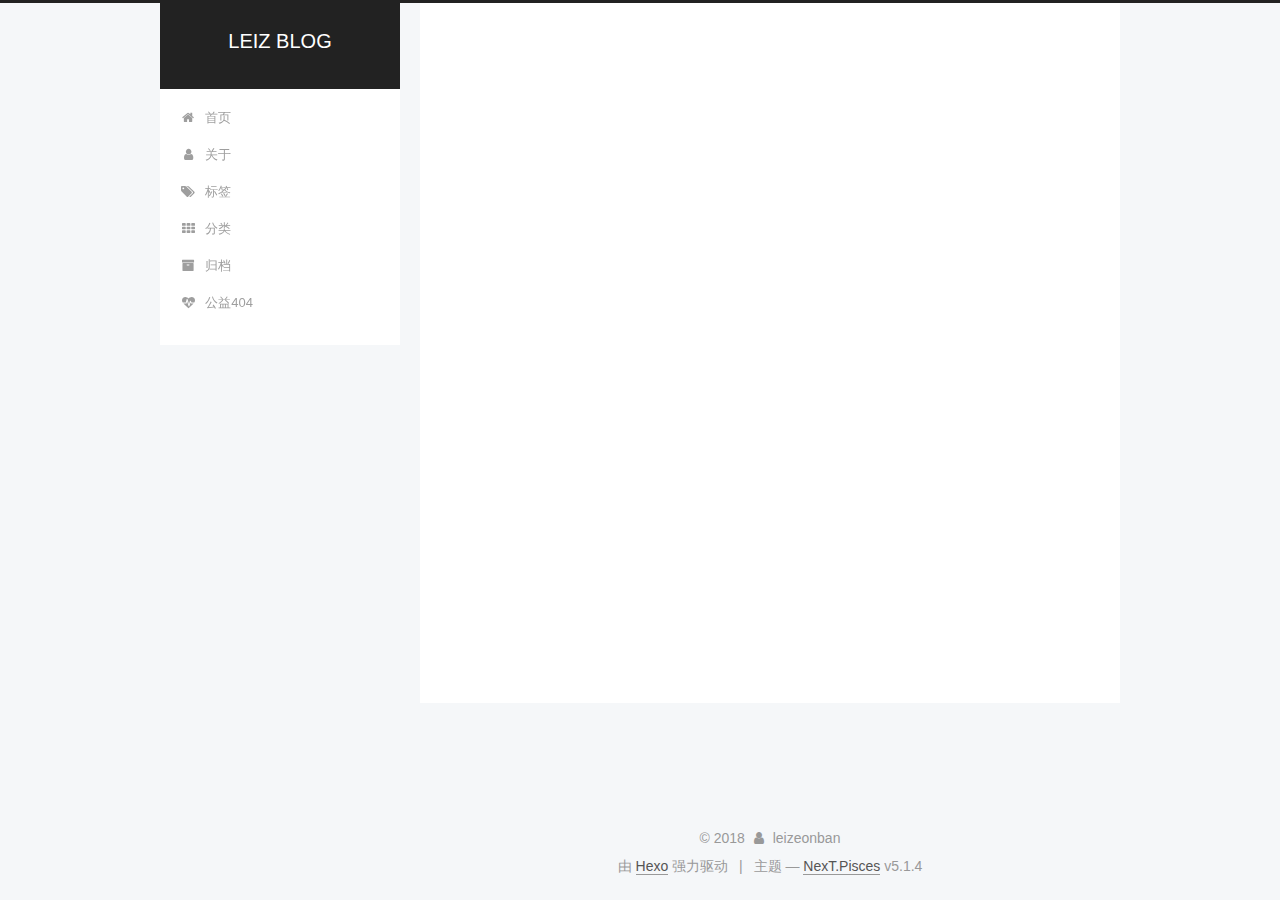
==== commit a037ce32: "Site updated: 2018-01-11 13:34:58" ====
--- a/archives/index.html
+++ b/archives/index.html
@@ -5,7 +5,7 @@
   
 
 
-<html class="theme-next muse use-motion" lang="zh-Hans">
+<html class="theme-next pisces use-motion" lang="zh-Hans">
 <head>
   <meta charset="UTF-8"/>
 <meta http-equiv="X-UA-Compatible" content="IE=edge" />
@@ -80,12 +80,12 @@
 
 
 <meta property="og:type" content="website">
-<meta property="og:title" content="Hexo">
+<meta property="og:title" content="LEIZ BLOG">
 <meta property="og:url" content="http://yoursite.com/archives/index.html">
-<meta property="og:site_name" content="Hexo">
+<meta property="og:site_name" content="LEIZ BLOG">
 <meta property="og:locale" content="zh-Hans">
 <meta name="twitter:card" content="summary">
-<meta name="twitter:title" content="Hexo">
+<meta name="twitter:title" content="LEIZ BLOG">
 
 
 
@@ -93,7 +93,7 @@
   var NexT = window.NexT || {};
   var CONFIG = {
     root: '/',
-    scheme: 'Muse',
+    scheme: 'Pisces',
     version: '5.1.4',
     sidebar: {"position":"left","display":"post","offset":12,"b2t":false,"scrollpercent":false,"onmobile":false},
     fancybox: true,
@@ -121,7 +121,7 @@
 
 
 
-  <title>归档 | Hexo</title>
+  <title>归档 | LEIZ BLOG</title>
   
 
 
@@ -151,7 +151,7 @@
     <div class="custom-logo-site-title">
       <a href="/"  class="brand" rel="start">
         <span class="logo-line-before"><i></i></span>
-        <span class="site-title">Hexo</span>
+        <span class="site-title">LEIZ BLOG</span>
         <span class="logo-line-after"><i></i></span>
       </a>
     </div>
@@ -186,12 +186,52 @@
         </li>
       
         
+        <li class="menu-item menu-item-about">
+          <a href="/about/" rel="section">
+            
+              <i class="menu-item-icon fa fa-fw fa-user"></i> <br />
+            
+            关于
+          </a>
+        </li>
+      
+        
+        <li class="menu-item menu-item-tags">
+          <a href="/tags/" rel="section">
+            
+              <i class="menu-item-icon fa fa-fw fa-tags"></i> <br />
+            
+            标签
+          </a>
+        </li>
+      
+        
+        <li class="menu-item menu-item-categories">
+          <a href="/categories/" rel="section">
+            
+              <i class="menu-item-icon fa fa-fw fa-th"></i> <br />
+            
+            分类
+          </a>
+        </li>
+      
+        
         <li class="menu-item menu-item-archives">
           <a href="/archives/" rel="section">
             
               <i class="menu-item-icon fa fa-fw fa-archive"></i> <br />
             
             归档
+          </a>
+        </li>
+      
+        
+        <li class="menu-item menu-item-commonweal">
+          <a href="/404/" rel="section">
+            
+              <i class="menu-item-icon fa fa-fw fa-heartbeat"></i> <br />
+            
+            公益404
           </a>
         </li>
       
@@ -384,7 +424,7 @@
 
 
 
-  <div class="theme-info">主题 &mdash; <a class="theme-link" target="_blank" href="https://github.com/iissnan/hexo-theme-next">NexT.Muse</a> v5.1.4</div>
+  <div class="theme-info">主题 &mdash; <a class="theme-link" target="_blank" href="https://github.com/iissnan/hexo-theme-next">NexT.Pisces</a> v5.1.4</div>
 
 
 
@@ -484,6 +524,13 @@
   
   
 
+
+  <script type="text/javascript" src="/js/src/affix.js?v=5.1.4"></script>
+
+  <script type="text/javascript" src="/js/src/schemes/pisces.js?v=5.1.4"></script>
+
+
+
   
 
   
--- a/css/main.css
+++ b/css/main.css
@@ -189,7 +189,7 @@
   font-size: 14px;
   line-height: 2;
   color: #555;
-  background: #fff;
+  background: #f5f7f9;
 }
 @media (max-width: 767px) {
   body {
@@ -653,8 +653,8 @@
 @media (min-width: 992px) {
   .full-image.full-image.full-image.full-image {
     max-width: none;
-    width: 110%;
-    margin: 25px -5%;
+    width: 118%;
+    margin: 0 -9%;
   }
 }
 .blockquote-center,
@@ -940,11 +940,11 @@
   display: inline-block;
   padding: 0 20px;
   font-size: 14px;
-  color: #fff;
-  background: #222;
-  border: 2px solid #222;
+  color: #555;
+  background: #fff;
+  border: 2px solid #555;
   text-decoration: none;
-  border-radius: 0;
+  border-radius: 2px;
   transition-property: background-color;
   transition-duration: 0.2s;
   transition-timing-function: ease-in-out;
@@ -953,8 +953,8 @@
 }
 .btn:hover {
   border-color: #222;
-  color: #222;
-  background: #fff;
+  color: #fff;
+  background: #222;
 }
 .btn +.btn {
   margin: 0 0 8px 8px;
@@ -1066,7 +1066,7 @@
   width: 24px;
   background: #222;
   font-size: 12px;
-  opacity: 1;
+  opacity: 0.6;
   color: #fff;
   cursor: pointer;
   text-align: center;
@@ -1087,7 +1087,7 @@
   }
 }
 .back-to-top.back-to-top-on {
-  bottom: 19px;
+  bottom: 30px;
 }
 .header {
   background: transparent;
@@ -1136,7 +1136,7 @@
 .site-subtitle {
   margin-top: 10px;
   font-size: 13px;
-  color: #999;
+  color: #ddd;
 }
 .use-motion .brand {
   opacity: 0;
@@ -1209,7 +1209,8 @@
   transition-timing-function: ease-in-out;
   transition-delay: 0s;
 }
-.menu .menu-item a:hover {
+.menu .menu-item a:hover,
+.menu-item-active a {
   border-bottom-color: #222;
 }
 .menu .menu-item .fa {
@@ -1738,20 +1739,20 @@
   display: block;
   margin: 0 auto;
   padding: 2px;
-  max-width: 96px;
+  max-width: 120px;
   height: auto;
-  border: 2px solid #333;
+  border: 1px solid #eee;
 }
 .site-author-name {
-  margin: 5px 0 0;
+  margin: 0;
   text-align: center;
-  color: #f5f5f5;
-  font-weight: normal;
+  color: #222;
+  font-weight: 600;
 }
 .site-description {
-  margin-top: 5px;
+  margin-top: 0;
   text-align: center;
-  font-size: 14px;
+  font-size: 13px;
   color: #999;
 }
 .site-state {
@@ -1763,7 +1764,7 @@
 .site-state-item {
   display: inline-block;
   padding: 0 15px;
-  border-left: 1px solid #333;
+  border-left: 1px solid #eee;
 }
 .site-state-item:first-child {
   border-left: none;
@@ -1776,11 +1777,11 @@
   text-align: center;
   color: inherit;
   font-weight: 600;
-  font-size: 18px;
+  font-size: 16px;
 }
 .site-state-item-name {
   font-size: 13px;
-  color: inherit;
+  color: #999;
 }
 .feed-link {
   margin-top: 20px;
@@ -1822,7 +1823,7 @@
   width: 4px;
   height: 4px;
   border-radius: 50%;
-  background: #0e8a6a;
+  background: #fa706f;
 }
 .links-of-blogroll {
   font-size: 13px;
@@ -1860,7 +1861,7 @@
   color: #555;
 }
 .sidebar-nav li:hover {
-  color: #f5f5f5;
+  color: #fc6423;
 }
 .page-post-detail .sidebar-nav-toc {
   padding: 0 5px;
@@ -1869,11 +1870,11 @@
   margin-left: 10px;
 }
 .sidebar-nav .sidebar-nav-active {
-  color: #87daff;
-  border-bottom-color: #87daff;
+  color: #fc6423;
+  border-bottom-color: #fc6423;
 }
 .sidebar-nav .sidebar-nav-active:hover {
-  color: #87daff;
+  color: #fc6423;
 }
 .sidebar-panel {
   display: none;
@@ -1906,12 +1907,12 @@
   transition-timing-function: ease-in-out;
   transition-delay: 0s;
   transition-property: all;
-  color: #999;
-  border-bottom-color: #555;
+  color: #666;
+  border-bottom-color: #ccc;
 }
 .post-toc ol a:hover {
-  color: #ccc;
-  border-bottom-color: #ccc;
+  color: #000;
+  border-bottom-color: #000;
 }
 .post-toc .nav-item {
   overflow: hidden;
@@ -1933,14 +1934,14 @@
   display: block;
 }
 .post-toc .nav .active > a {
-  color: #87daff;
-  border-bottom-color: #87daff;
+  color: #fc6423;
+  border-bottom-color: #fc6423;
 }
 .post-toc .nav .active-current > a {
-  color: #87daff;
+  color: #fc6423;
 }
 .post-toc .nav .active-current > a:hover {
-  color: #87daff;
+  color: #fc6423;
 }
 .footer {
   font-size: 14px;
@@ -2345,6 +2346,16 @@
   transform: translate(-50%, -50%);
   color: #ccc;
 }
+@media (min-width: 768px) and (max-width: 991px) {
+  .busuanzi-count {
+    width: auto;
+  }
+}
+@media (max-width: 767px) {
+  .busuanzi-count {
+    width: auto;
+  }
+}
 .site-uv,
 .site-pv,
 .page-pv {
@@ -2580,83 +2591,403 @@
   }
 }
 .page-post-detail .sidebar-toggle-line {
-  background: #87daff;
+  background: #fc6423;
 }
 .page-post-detail .comments {
   overflow: hidden;
 }
-@media (max-width: 767px) {
-  .header-inner,
-  .container .main-inner,
+.header {
+  position: relative;
+  margin: 0 auto;
+  width: 960px;
+}
+@media (min-width: 768px) and (max-width: 991px) {
+  .header {
+    width: auto;
+  }
+}
+@media (max-width: 767px) {
+  .header {
+    width: auto;
+  }
+}
+.header-inner {
+  position: absolute;
+  top: 0;
+  overflow: hidden;
+  padding: 0;
+  width: 240px;
+  background: #fff;
+  box-shadow: initial;
+  border-radius: initial;
+}
+@media (min-width: 1600px) {
+  .container .header-inner {
+    width: 240px;
+  }
+}
+@media (min-width: 768px) and (max-width: 991px) {
+  .header-inner {
+    position: relative;
+    width: auto;
+    border-radius: initial;
+  }
+}
+@media (max-width: 767px) {
+  .header-inner {
+    position: relative;
+    width: auto;
+    border-radius: initial;
+  }
+}
+.main:before,
+.main:after {
+  content: " ";
+  display: table;
+}
+.main:after {
+  clear: both;
+}
+@media (min-width: 768px) and (max-width: 991px) {
+  .main {
+    padding-bottom: 100px;
+  }
+}
+@media (max-width: 767px) {
+  .main {
+    padding-bottom: 100px;
+  }
+}
+.container .main-inner {
+  width: 960px;
+}
+@media (min-width: 768px) and (max-width: 991px) {
+  .container .main-inner {
+    width: auto;
+  }
+}
+@media (max-width: 767px) {
+  .container .main-inner {
+    width: auto;
+  }
+}
+.content-wrap {
+  float: right;
+  box-sizing: border-box;
+  padding: 40px;
+  width: 700px;
+  background: #fff;
+  min-height: 700px;
+  box-shadow: initial;
+  border-radius: initial;
+}
+@media (min-width: 768px) and (max-width: 991px) {
+  .content-wrap {
+    width: 100%;
+    padding: 20px;
+    border-radius: initial;
+  }
+}
+@media (max-width: 767px) {
+  .content-wrap {
+    width: 100%;
+    padding: 20px;
+    min-height: auto;
+    border-radius: initial;
+  }
+}
+.sidebar {
+  position: static;
+  float: left;
+  margin-top: 300px;
+  width: 240px;
+  background: #f5f7f9;
+  box-shadow: none;
+}
+@media (min-width: 768px) and (max-width: 991px) {
+  .sidebar {
+    display: none;
+  }
+}
+@media (max-width: 767px) {
+  .sidebar {
+    display: none;
+  }
+}
+.sidebar-toggle {
+  display: none;
+}
+.footer-inner {
+  width: 960px;
+  padding-left: 260px;
+}
+@media (min-width: 768px) and (max-width: 991px) {
   .footer-inner {
     width: auto;
-  }
-}
-embed {
-  display: block;
-  margin: 0px auto 25px auto;
-}
-.custom-logo .site-meta-headline {
-  text-align: center;
-}
-.custom-logo .brand {
+    padding-left: 0 !important;
+    padding-right: 0 !important;
+  }
+}
+@media (max-width: 767px) {
+  .footer-inner {
+    width: auto;
+    padding-left: 0 !important;
+    padding-right: 0 !important;
+  }
+}
+.sidebar-position-right .header-inner {
+  right: 0;
+}
+.sidebar-position-right .content-wrap {
+  float: left;
+}
+.sidebar-position-right .sidebar {
+  float: right;
+}
+.sidebar-position-right .footer-inner {
+  padding-left: 0;
+  padding-right: 260px;
+}
+.site-brand-wrapper {
+  position: relative;
+}
+.site-meta {
+  padding: 20px 0;
+  color: #fff;
+  background: #222;
+}
+@media (min-width: 768px) and (max-width: 991px) {
+  .site-meta {
+    box-shadow: 0 0 16px rgba(0,0,0,0.5);
+  }
+}
+@media (max-width: 767px) {
+  .site-meta {
+    box-shadow: 0 0 16px rgba(0,0,0,0.5);
+  }
+}
+.brand {
+  padding: 0;
   background: none;
 }
-.custom-logo .site-title {
-  margin: 10px auto 0;
-  font-size: 24px;
-  color: #222;
-}
-.custom-logo .site-title a {
-  border: none;
-}
-.custom-logo-image {
-  margin: 0 auto;
-  padding: 5px;
-  max-width: 150px;
-  background: #fff;
-}
-@media (max-width: 767px) {
-  .site-nav {
-    position: absolute;
-    left: 0;
-    top: 52px;
-    margin: 0;
-    width: 100%;
-    padding: 0;
-    background: #fff;
-    border-bottom: 1px solid #ddd;
-    z-index: 1030;
-  }
-}
-@media (max-width: 767px) {
-  .menu {
-    text-align: left;
-  }
-}
-@media (max-width: 767px) {
-  .menu .menu-item {
-    display: block;
-    margin: 0 10px;
-    vertical-align: top;
-  }
-}
-@media (max-width: 767px) {
-  .menu .menu-item br {
-    display: none;
-  }
-}
-@media (max-width: 767px) {
-  .menu .menu-item a {
-    padding: 5px 10px;
-  }
-}
-.menu .menu-item .fa {
-  margin-right: 0;
+.brand:hover {
+  color: #fff;
+}
+.site-subtitle {
+  margin: 10px 10px 0;
+  font-weight: initial;
 }
 .site-search form {
   display: none;
 }
+.site-nav {
+  border-top: none;
+}
+@media (min-width: 768px) and (max-width: 991px) {
+  .site-nav {
+    display: none !important;
+  }
+}
+@media (min-width: 768px) and (max-width: 991px) {
+  .site-nav-on {
+    display: block !important;
+  }
+}
+.menu .menu-item {
+  display: block;
+  margin: 0;
+}
+.menu .menu-item a {
+  position: relative;
+  box-sizing: border-box;
+  padding: 5px 20px;
+  text-align: left;
+  line-height: inherit;
+  transition-property: background-color;
+  transition-duration: 0.2s;
+  transition-timing-function: ease-in-out;
+  transition-delay: 0s;
+}
+.menu .menu-item a:hover,
+.menu-item-active a {
+  background: #f9f9f9;
+  border-bottom-color: #fff;
+}
+.menu .menu-item br {
+  display: none;
+}
+.menu-item-active a:after {
+  content: " ";
+  position: absolute;
+  top: 50%;
+  margin-top: -3px;
+  right: 15px;
+  width: 6px;
+  height: 6px;
+  border-radius: 50%;
+  background-color: #bbb;
+}
+.btn-bar {
+  background-color: #fff;
+}
+.site-nav-toggle {
+  left: 20px;
+  top: 50%;
+  -webkit-transform: translateY(-50%);
+  -webkit-transform: translateY(-50%);
+  -moz-transform: translateY(-50%);
+  -ms-transform: translateY(-50%);
+  -o-transform: translateY(-50%);
+  transform: translateY(-50%);
+}
+@media (min-width: 768px) and (max-width: 991px) {
+  .site-nav-toggle {
+    display: block;
+  }
+}
+.use-motion .sidebar .motion-element {
+  opacity: 1;
+}
+.sidebar {
+  margin-left: -100%;
+  right: auto;
+  bottom: auto;
+  -webkit-transform: none;
+}
+.sidebar-inner {
+  box-sizing: border-box;
+  width: 240px;
+  color: #555;
+  background: #fff;
+  box-shadow: initial;
+  border-radius: initial;
+  opacity: 0;
+}
+.sidebar-inner.affix {
+  position: fixed;
+  top: 12px;
+}
+.sidebar-inner.affix-bottom {
+  position: absolute;
+}
+.site-overview {
+  text-align: left;
+}
+.site-author:before,
+.site-author:after {
+  content: " ";
+  display: table;
+}
+.site-author:after {
+  clear: both;
+}
+.sidebar a {
+  color: #555;
+}
+.sidebar a:hover {
+  color: #222;
+}
+.site-state-item {
+  padding: 0 10px;
+}
+.links-of-author-item a:before {
+  display: none;
+}
+.links-of-author-item a {
+  border-bottom: none;
+  text-decoration: underline;
+}
+.feed-link {
+  border-top: 1px dotted #ccc;
+  border-bottom: 1px dotted #ccc;
+  text-align: center;
+}
+.feed-link a {
+  display: block;
+  color: #fc6423;
+  border: none;
+}
+.feed-link a:hover {
+  background: none;
+  color: #e34603;
+}
+.feed-link a:hover i {
+  color: #e34603;
+}
+.links-of-author {
+  display: flex;
+  flex-wrap: wrap;
+  justify-content: center;
+}
+.links-of-author-item {
+  margin: 5px 0 0;
+  width: 50%;
+}
+.links-of-author-item a {
+  max-width: 216px;
+  box-sizing: border-box;
+  display: inline-block;
+  margin-right: 0;
+  margin-bottom: 0;
+  padding: 0 5px;
+  overflow: hidden;
+  white-space: nowrap;
+  text-overflow: ellipsis;
+}
+.links-of-author-item a {
+  display: block;
+  text-decoration: none;
+}
+.links-of-author-item a:hover {
+  border-radius: 4px;
+  background: #eee;
+}
+.links-of-author-item .fa {
+  margin-right: 2px;
+  font-size: 16px;
+}
+.links-of-author-item .fa-globe {
+  font-size: 15px;
+}
+.links-of-blogroll {
+  text-align: center;
+  margin-top: 20px;
+  padding: 3px 0 0;
+  border-top: 1px dotted #ccc;
+}
+.links-of-blogroll-title {
+  margin-top: 0;
+}
+.links-of-blogroll-item {
+  padding: 0;
+}
+.links-of-blogroll-inline:before,
+.links-of-blogroll-inline:after {
+  content: " ";
+  display: table;
+}
+.links-of-blogroll-inline:after {
+  clear: both;
+}
 .links-of-blogroll-inline .links-of-blogroll-item {
-  display: inline-block;
-}
+  margin: 5px 0 0;
+  width: 50%;
+  display: inline-block;
+  width: unset;
+}
+.links-of-blogroll-inline .links-of-blogroll-item a {
+  max-width: 216px;
+  box-sizing: border-box;
+  display: inline-block;
+  margin-right: 0;
+  margin-bottom: 0;
+  padding: 0 5px;
+  overflow: hidden;
+  white-space: nowrap;
+  text-overflow: ellipsis;
+}
+@media (max-width: 767px) {
+  .post-body {
+    text-align: justify;
+  }
+}
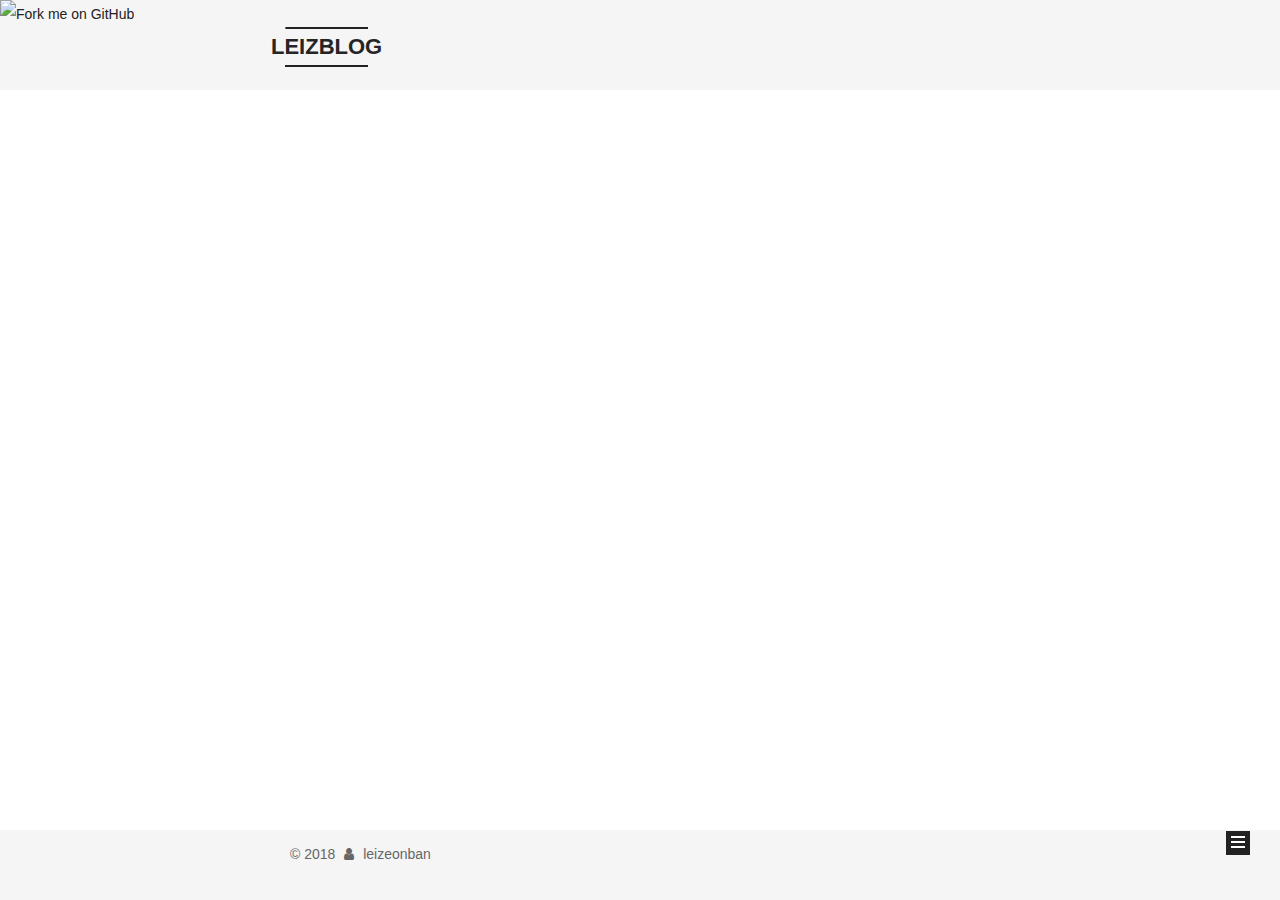
==== commit 4984b0b4: "Site updated: 2018-01-11 16:07:03" ====
--- a/archives/index.html
+++ b/archives/index.html
@@ -5,7 +5,7 @@
   
 
 
-<html class="theme-next pisces use-motion" lang="zh-Hans">
+<html class="theme-next mist use-motion" lang="zh-Hans">
 <head>
   <meta charset="UTF-8"/>
 <meta http-equiv="X-UA-Compatible" content="IE=edge" />
@@ -74,18 +74,20 @@
 
 
 
+  <link rel="alternate" href="/atom.xml" title="LEIZBLOG" type="application/atom+xml" />
+
 
 
 
 
 
 <meta property="og:type" content="website">
-<meta property="og:title" content="LEIZ BLOG">
+<meta property="og:title" content="LEIZBLOG">
 <meta property="og:url" content="http://yoursite.com/archives/index.html">
-<meta property="og:site_name" content="LEIZ BLOG">
+<meta property="og:site_name" content="LEIZBLOG">
 <meta property="og:locale" content="zh-Hans">
 <meta name="twitter:card" content="summary">
-<meta name="twitter:title" content="LEIZ BLOG">
+<meta name="twitter:title" content="LEIZBLOG">
 
 
 
@@ -93,7 +95,7 @@
   var NexT = window.NexT || {};
   var CONFIG = {
     root: '/',
-    scheme: 'Pisces',
+    scheme: 'Mist',
     version: '5.1.4',
     sidebar: {"position":"left","display":"post","offset":12,"b2t":false,"scrollpercent":false,"onmobile":false},
     fancybox: true,
@@ -121,7 +123,7 @@
 
 
 
-  <title>归档 | LEIZ BLOG</title>
+  <title>归档 | LEIZBLOG</title>
   
 
 
@@ -142,6 +144,8 @@
 
   <div class="container sidebar-position-left page-archive">
     <div class="headband"></div>
+	<a href="https://github.com/leizeonban"><img style="position: absolute; top: 0; left: 0; border: 0;" src="https://camo.githubusercontent.com/567c3a48d796e2fc06ea80409cc9dd82bf714434/68747470733a2f2f73332e616d617a6f6e6177732e636f6d2f6769746875622f726962626f6e732f666f726b6d655f6c6566745f6461726b626c75655f3132313632312e706e67" alt="Fork me on GitHub" data-canonical-src="https://s3.amazonaws.com/github/ribbons/forkme_left_darkblue_121621.png"></a>
+
 
     <header id="header" class="header" itemscope itemtype="http://schema.org/WPHeader">
       <div class="header-inner"><div class="site-brand-wrapper">
@@ -151,7 +155,7 @@
     <div class="custom-logo-site-title">
       <a href="/"  class="brand" rel="start">
         <span class="logo-line-before"><i></i></span>
-        <span class="site-title">LEIZ BLOG</span>
+        <span class="site-title">LEIZBLOG</span>
         <span class="logo-line-after"><i></i></span>
       </a>
     </div>
@@ -186,6 +190,36 @@
         </li>
       
         
+        <li class="menu-item menu-item-tags">
+          <a href="/tags/" rel="section">
+            
+              <i class="menu-item-icon fa fa-fw fa-tags"></i> <br />
+            
+            标签
+          </a>
+        </li>
+      
+        
+        <li class="menu-item menu-item-categories">
+          <a href="/categories/" rel="section">
+            
+              <i class="menu-item-icon fa fa-fw fa-th"></i> <br />
+            
+            分类
+          </a>
+        </li>
+      
+        
+        <li class="menu-item menu-item-archives">
+          <a href="/archives/" rel="section">
+            
+              <i class="menu-item-icon fa fa-fw fa-archive"></i> <br />
+            
+            归档
+          </a>
+        </li>
+      
+        
         <li class="menu-item menu-item-about">
           <a href="/about/" rel="section">
             
@@ -195,51 +229,45 @@
           </a>
         </li>
       
-        
-        <li class="menu-item menu-item-tags">
-          <a href="/tags/" rel="section">
-            
-              <i class="menu-item-icon fa fa-fw fa-tags"></i> <br />
-            
-            标签
+
+      
+        <li class="menu-item menu-item-search">
+          
+            <a href="javascript:;" class="popup-trigger">
+          
+            
+              <i class="menu-item-icon fa fa-search fa-fw"></i> <br />
+            
+            搜索
           </a>
         </li>
       
-        
-        <li class="menu-item menu-item-categories">
-          <a href="/categories/" rel="section">
-            
-              <i class="menu-item-icon fa fa-fw fa-th"></i> <br />
-            
-            分类
-          </a>
-        </li>
-      
-        
-        <li class="menu-item menu-item-archives">
-          <a href="/archives/" rel="section">
-            
-              <i class="menu-item-icon fa fa-fw fa-archive"></i> <br />
-            
-            归档
-          </a>
-        </li>
-      
-        
-        <li class="menu-item menu-item-commonweal">
-          <a href="/404/" rel="section">
-            
-              <i class="menu-item-icon fa fa-fw fa-heartbeat"></i> <br />
-            
-            公益404
-          </a>
-        </li>
-      
-
-      
     </ul>
   
 
+  
+    <div class="site-search">
+      
+  <div class="popup search-popup local-search-popup">
+  <div class="local-search-header clearfix">
+    <span class="search-icon">
+      <i class="fa fa-search"></i>
+    </span>
+    <span class="popup-btn-close">
+      <i class="fa fa-times-circle"></i>
+    </span>
+    <div class="local-search-input-wrapper">
+      <input autocomplete="off"
+             placeholder="搜索..." spellcheck="false"
+             type="text" id="local-search-input">
+    </div>
+  </div>
+  <div id="local-search-result"></div>
+</div>
+
+
+
+    </div>
   
 </nav>
 
@@ -378,6 +406,13 @@
           </nav>
 
           
+            <div class="feed-link motion-element">
+              <a href="/atom.xml" rel="alternate">
+                <i class="fa fa-rss"></i>
+                RSS
+              </a>
+            </div>
+          
 
           
 
@@ -416,7 +451,7 @@
 </div>
 
 
-  <div class="powered-by">由 <a class="theme-link" target="_blank" href="https://hexo.io">Hexo</a> 强力驱动</div>
+  <!--<div class="powered-by">由 <a class="theme-link" target="_blank" href="https://hexo.io">Hexo</a> 强力驱动</div>
 
 
 
@@ -424,7 +459,7 @@
 
 
 
-  <div class="theme-info">主题 &mdash; <a class="theme-link" target="_blank" href="https://github.com/iissnan/hexo-theme-next">NexT.Pisces</a> v5.1.4</div>
+  <div class="theme-info">主题 &mdash; <a class="theme-link" target="_blank" href="https://github.com/iissnan/hexo-theme-next">NexT.Mist</a> v5.1.4</div> -->
 
 
 
@@ -524,13 +559,6 @@
   
   
 
-
-  <script type="text/javascript" src="/js/src/affix.js?v=5.1.4"></script>
-
-  <script type="text/javascript" src="/js/src/schemes/pisces.js?v=5.1.4"></script>
-
-
-
   
 
   
@@ -574,6 +602,323 @@
 
 
   
+
+  <script type="text/javascript">
+    // Popup Window;
+    var isfetched = false;
+    var isXml = true;
+    // Search DB path;
+    var search_path = "search.xml";
+    if (search_path.length === 0) {
+      search_path = "search.xml";
+    } else if (/json$/i.test(search_path)) {
+      isXml = false;
+    }
+    var path = "/" + search_path;
+    // monitor main search box;
+
+    var onPopupClose = function (e) {
+      $('.popup').hide();
+      $('#local-search-input').val('');
+      $('.search-result-list').remove();
+      $('#no-result').remove();
+      $(".local-search-pop-overlay").remove();
+      $('body').css('overflow', '');
+    }
+
+    function proceedsearch() {
+      $("body")
+        .append('<div class="search-popup-overlay local-search-pop-overlay"></div>')
+        .css('overflow', 'hidden');
+      $('.search-popup-overlay').click(onPopupClose);
+      $('.popup').toggle();
+      var $localSearchInput = $('#local-search-input');
+      $localSearchInput.attr("autocapitalize", "none");
+      $localSearchInput.attr("autocorrect", "off");
+      $localSearchInput.focus();
+    }
+
+    // search function;
+    var searchFunc = function(path, search_id, content_id) {
+      'use strict';
+
+      // start loading animation
+      $("body")
+        .append('<div class="search-popup-overlay local-search-pop-overlay">' +
+          '<div id="search-loading-icon">' +
+          '<i class="fa fa-spinner fa-pulse fa-5x fa-fw"></i>' +
+          '</div>' +
+          '</div>')
+        .css('overflow', 'hidden');
+      $("#search-loading-icon").css('margin', '20% auto 0 auto').css('text-align', 'center');
+
+      $.ajax({
+        url: path,
+        dataType: isXml ? "xml" : "json",
+        async: true,
+        success: function(res) {
+          // get the contents from search data
+          isfetched = true;
+          $('.popup').detach().appendTo('.header-inner');
+          var datas = isXml ? $("entry", res).map(function() {
+            return {
+              title: $("title", this).text(),
+              content: $("content",this).text(),
+              url: $("url" , this).text()
+            };
+          }).get() : res;
+          var input = document.getElementById(search_id);
+          var resultContent = document.getElementById(content_id);
+          var inputEventFunction = function() {
+            var searchText = input.value.trim().toLowerCase();
+            var keywords = searchText.split(/[\s\-]+/);
+            if (keywords.length > 1) {
+              keywords.push(searchText);
+            }
+            var resultItems = [];
+            if (searchText.length > 0) {
+              // perform local searching
+              datas.forEach(function(data) {
+                var isMatch = false;
+                var hitCount = 0;
+                var searchTextCount = 0;
+                var title = data.title.trim();
+                var titleInLowerCase = title.toLowerCase();
+                var content = data.content.trim().replace(/<[^>]+>/g,"");
+                var contentInLowerCase = content.toLowerCase();
+                var articleUrl = decodeURIComponent(data.url);
+                var indexOfTitle = [];
+                var indexOfContent = [];
+                // only match articles with not empty titles
+                if(title != '') {
+                  keywords.forEach(function(keyword) {
+                    function getIndexByWord(word, text, caseSensitive) {
+                      var wordLen = word.length;
+                      if (wordLen === 0) {
+                        return [];
+                      }
+                      var startPosition = 0, position = [], index = [];
+                      if (!caseSensitive) {
+                        text = text.toLowerCase();
+                        word = word.toLowerCase();
+                      }
+                      while ((position = text.indexOf(word, startPosition)) > -1) {
+                        index.push({position: position, word: word});
+                        startPosition = position + wordLen;
+                      }
+                      return index;
+                    }
+
+                    indexOfTitle = indexOfTitle.concat(getIndexByWord(keyword, titleInLowerCase, false));
+                    indexOfContent = indexOfContent.concat(getIndexByWord(keyword, contentInLowerCase, false));
+                  });
+                  if (indexOfTitle.length > 0 || indexOfContent.length > 0) {
+                    isMatch = true;
+                    hitCount = indexOfTitle.length + indexOfContent.length;
+                  }
+                }
+
+                // show search results
+
+                if (isMatch) {
+                  // sort index by position of keyword
+
+                  [indexOfTitle, indexOfContent].forEach(function (index) {
+                    index.sort(function (itemLeft, itemRight) {
+                      if (itemRight.position !== itemLeft.position) {
+                        return itemRight.position - itemLeft.position;
+                      } else {
+                        return itemLeft.word.length - itemRight.word.length;
+                      }
+                    });
+                  });
+
+                  // merge hits into slices
+
+                  function mergeIntoSlice(text, start, end, index) {
+                    var item = index[index.length - 1];
+                    var position = item.position;
+                    var word = item.word;
+                    var hits = [];
+                    var searchTextCountInSlice = 0;
+                    while (position + word.length <= end && index.length != 0) {
+                      if (word === searchText) {
+                        searchTextCountInSlice++;
+                      }
+                      hits.push({position: position, length: word.length});
+                      var wordEnd = position + word.length;
+
+                      // move to next position of hit
+
+                      index.pop();
+                      while (index.length != 0) {
+                        item = index[index.length - 1];
+                        position = item.position;
+                        word = item.word;
+                        if (wordEnd > position) {
+                          index.pop();
+                        } else {
+                          break;
+                        }
+                      }
+                    }
+                    searchTextCount += searchTextCountInSlice;
+                    return {
+                      hits: hits,
+                      start: start,
+                      end: end,
+                      searchTextCount: searchTextCountInSlice
+                    };
+                  }
+
+                  var slicesOfTitle = [];
+                  if (indexOfTitle.length != 0) {
+                    slicesOfTitle.push(mergeIntoSlice(title, 0, title.length, indexOfTitle));
+                  }
+
+                  var slicesOfContent = [];
+                  while (indexOfContent.length != 0) {
+                    var item = indexOfContent[indexOfContent.length - 1];
+                    var position = item.position;
+                    var word = item.word;
+                    // cut out 100 characters
+                    var start = position - 20;
+                    var end = position + 80;
+                    if(start < 0){
+                      start = 0;
+                    }
+                    if (end < position + word.length) {
+                      end = position + word.length;
+                    }
+                    if(end > content.length){
+                      end = content.length;
+                    }
+                    slicesOfContent.push(mergeIntoSlice(content, start, end, indexOfContent));
+                  }
+
+                  // sort slices in content by search text's count and hits' count
+
+                  slicesOfContent.sort(function (sliceLeft, sliceRight) {
+                    if (sliceLeft.searchTextCount !== sliceRight.searchTextCount) {
+                      return sliceRight.searchTextCount - sliceLeft.searchTextCount;
+                    } else if (sliceLeft.hits.length !== sliceRight.hits.length) {
+                      return sliceRight.hits.length - sliceLeft.hits.length;
+                    } else {
+                      return sliceLeft.start - sliceRight.start;
+                    }
+                  });
+
+                  // select top N slices in content
+
+                  var upperBound = parseInt('1');
+                  if (upperBound >= 0) {
+                    slicesOfContent = slicesOfContent.slice(0, upperBound);
+                  }
+
+                  // highlight title and content
+
+                  function highlightKeyword(text, slice) {
+                    var result = '';
+                    var prevEnd = slice.start;
+                    slice.hits.forEach(function (hit) {
+                      result += text.substring(prevEnd, hit.position);
+                      var end = hit.position + hit.length;
+                      result += '<b class="search-keyword">' + text.substring(hit.position, end) + '</b>';
+                      prevEnd = end;
+                    });
+                    result += text.substring(prevEnd, slice.end);
+                    return result;
+                  }
+
+                  var resultItem = '';
+
+                  if (slicesOfTitle.length != 0) {
+                    resultItem += "<li><a href='" + articleUrl + "' class='search-result-title'>" + highlightKeyword(title, slicesOfTitle[0]) + "</a>";
+                  } else {
+                    resultItem += "<li><a href='" + articleUrl + "' class='search-result-title'>" + title + "</a>";
+                  }
+
+                  slicesOfContent.forEach(function (slice) {
+                    resultItem += "<a href='" + articleUrl + "'>" +
+                      "<p class=\"search-result\">" + highlightKeyword(content, slice) +
+                      "...</p>" + "</a>";
+                  });
+
+                  resultItem += "</li>";
+                  resultItems.push({
+                    item: resultItem,
+                    searchTextCount: searchTextCount,
+                    hitCount: hitCount,
+                    id: resultItems.length
+                  });
+                }
+              })
+            };
+            if (keywords.length === 1 && keywords[0] === "") {
+              resultContent.innerHTML = '<div id="no-result"><i class="fa fa-search fa-5x" /></div>'
+            } else if (resultItems.length === 0) {
+              resultContent.innerHTML = '<div id="no-result"><i class="fa fa-frown-o fa-5x" /></div>'
+            } else {
+              resultItems.sort(function (resultLeft, resultRight) {
+                if (resultLeft.searchTextCount !== resultRight.searchTextCount) {
+                  return resultRight.searchTextCount - resultLeft.searchTextCount;
+                } else if (resultLeft.hitCount !== resultRight.hitCount) {
+                  return resultRight.hitCount - resultLeft.hitCount;
+                } else {
+                  return resultRight.id - resultLeft.id;
+                }
+              });
+              var searchResultList = '<ul class=\"search-result-list\">';
+              resultItems.forEach(function (result) {
+                searchResultList += result.item;
+              })
+              searchResultList += "</ul>";
+              resultContent.innerHTML = searchResultList;
+            }
+          }
+
+          if ('auto' === 'auto') {
+            input.addEventListener('input', inputEventFunction);
+          } else {
+            $('.search-icon').click(inputEventFunction);
+            input.addEventListener('keypress', function (event) {
+              if (event.keyCode === 13) {
+                inputEventFunction();
+              }
+            });
+          }
+
+          // remove loading animation
+          $(".local-search-pop-overlay").remove();
+          $('body').css('overflow', '');
+
+          proceedsearch();
+        }
+      });
+    }
+
+    // handle and trigger popup window;
+    $('.popup-trigger').click(function(e) {
+      e.stopPropagation();
+      if (isfetched === false) {
+        searchFunc(path, 'local-search-input', 'local-search-result');
+      } else {
+        proceedsearch();
+      };
+    });
+
+    $('.popup-btn-close').click(onPopupClose);
+    $('.popup').click(function(e){
+      e.stopPropagation();
+    });
+    $(document).on('keyup', function (event) {
+      var shouldDismissSearchPopup = event.which === 27 &&
+        $('.search-popup').is(':visible');
+      if (shouldDismissSearchPopup) {
+        onPopupClose();
+      }
+    });
+  </script>
 
 
 
--- a/css/main.css
+++ b/css/main.css
@@ -189,7 +189,7 @@
   font-size: 14px;
   line-height: 2;
   color: #555;
-  background: #f5f7f9;
+  background: #fff;
 }
 @media (max-width: 767px) {
   body {
@@ -226,51 +226,51 @@
   margin: 20px 0 15px;
 }
 h1 {
+  font-size: 24px;
+}
+@media (max-width: 767px) {
+  h1 {
+    font-size: 20px;
+  }
+}
+h2 {
   font-size: 22px;
 }
 @media (max-width: 767px) {
-  h1 {
+  h2 {
     font-size: 18px;
   }
 }
-h2 {
+h3 {
   font-size: 20px;
 }
 @media (max-width: 767px) {
-  h2 {
+  h3 {
     font-size: 16px;
   }
 }
-h3 {
+h4 {
   font-size: 18px;
 }
 @media (max-width: 767px) {
-  h3 {
+  h4 {
     font-size: 14px;
   }
 }
-h4 {
+h5 {
   font-size: 16px;
 }
 @media (max-width: 767px) {
-  h4 {
+  h5 {
     font-size: 12px;
   }
 }
-h5 {
+h6 {
   font-size: 14px;
 }
 @media (max-width: 767px) {
-  h5 {
+  h6 {
     font-size: 10px;
-  }
-}
-h6 {
-  font-size: 12px;
-}
-@media (max-width: 767px) {
-  h6 {
-    font-size: 8px;
   }
 }
 p {
@@ -653,8 +653,8 @@
 @media (min-width: 992px) {
   .full-image.full-image.full-image.full-image {
     max-width: none;
-    width: 118%;
-    margin: 0 -9%;
+    width: 110%;
+    margin: 25px -5%;
   }
 }
 .blockquote-center,
@@ -941,10 +941,10 @@
   padding: 0 20px;
   font-size: 14px;
   color: #555;
-  background: #fff;
-  border: 2px solid #555;
+  background: transparent;
+  border: 2px solid #222;
   text-decoration: none;
-  border-radius: 2px;
+  border-radius: 0;
   transition-property: background-color;
   transition-duration: 0.2s;
   transition-timing-function: ease-in-out;
@@ -953,8 +953,8 @@
 }
 .btn:hover {
   border-color: #222;
-  color: #fff;
-  background: #222;
+  color: #222;
+  background: #fff;
 }
 .btn +.btn {
   margin: 0 0 8px 8px;
@@ -1066,7 +1066,7 @@
   width: 24px;
   background: #222;
   font-size: 12px;
-  opacity: 0.6;
+  opacity: 1;
   color: #fff;
   cursor: pointer;
   text-align: center;
@@ -1087,7 +1087,7 @@
   }
 }
 .back-to-top.back-to-top-on {
-  bottom: 30px;
+  bottom: 19px;
 }
 .header {
   background: transparent;
@@ -1101,7 +1101,7 @@
 }
 .site-meta {
   margin: 0;
-  text-align: center;
+  text-align: left;
 }
 @media (max-width: 767px) {
   .site-meta {
@@ -1112,12 +1112,12 @@
   position: relative;
   display: inline-block;
   padding: 0 40px;
-  color: #fff;
+  color: #222;
   background: #222;
   border-bottom: none;
 }
 .brand:hover {
-  color: #fff;
+  color: #222;
 }
 .logo {
   display: inline-block;
@@ -1136,7 +1136,7 @@
 .site-subtitle {
   margin-top: 10px;
   font-size: 13px;
-  color: #ddd;
+  color: #999;
 }
 .use-motion .brand {
   opacity: 0;
@@ -1209,8 +1209,7 @@
   transition-timing-function: ease-in-out;
   transition-delay: 0s;
 }
-.menu .menu-item a:hover,
-.menu-item-active a {
+.menu .menu-item a:hover {
   border-bottom-color: #222;
 }
 .menu .menu-item .fa {
@@ -1349,7 +1348,7 @@
 .posts-collapse {
   position: relative;
   z-index: 1010;
-  margin-left: 55px;
+  margin-left: 0;
 }
 .posts-collapse::after {
   content: " ";
@@ -1739,20 +1738,20 @@
   display: block;
   margin: 0 auto;
   padding: 2px;
-  max-width: 120px;
+  max-width: 96px;
   height: auto;
-  border: 1px solid #eee;
+  border: 2px solid #333;
 }
 .site-author-name {
-  margin: 0;
+  margin: 5px 0 0;
   text-align: center;
-  color: #222;
-  font-weight: 600;
+  color: #f5f5f5;
+  font-weight: normal;
 }
 .site-description {
-  margin-top: 0;
+  margin-top: 5px;
   text-align: center;
-  font-size: 13px;
+  font-size: 14px;
   color: #999;
 }
 .site-state {
@@ -1764,7 +1763,7 @@
 .site-state-item {
   display: inline-block;
   padding: 0 15px;
-  border-left: 1px solid #eee;
+  border-left: 1px solid #333;
 }
 .site-state-item:first-child {
   border-left: none;
@@ -1777,11 +1776,11 @@
   text-align: center;
   color: inherit;
   font-weight: 600;
-  font-size: 16px;
+  font-size: 18px;
 }
 .site-state-item-name {
   font-size: 13px;
-  color: #999;
+  color: inherit;
 }
 .feed-link {
   margin-top: 20px;
@@ -1823,7 +1822,7 @@
   width: 4px;
   height: 4px;
   border-radius: 50%;
-  background: #fa706f;
+  background: #59ff8e;
 }
 .links-of-blogroll {
   font-size: 13px;
@@ -1861,7 +1860,7 @@
   color: #555;
 }
 .sidebar-nav li:hover {
-  color: #fc6423;
+  color: #f5f5f5;
 }
 .page-post-detail .sidebar-nav-toc {
   padding: 0 5px;
@@ -1870,11 +1869,11 @@
   margin-left: 10px;
 }
 .sidebar-nav .sidebar-nav-active {
-  color: #fc6423;
-  border-bottom-color: #fc6423;
+  color: #87daff;
+  border-bottom-color: #87daff;
 }
 .sidebar-nav .sidebar-nav-active:hover {
-  color: #fc6423;
+  color: #87daff;
 }
 .sidebar-panel {
   display: none;
@@ -1907,12 +1906,12 @@
   transition-timing-function: ease-in-out;
   transition-delay: 0s;
   transition-property: all;
-  color: #666;
+  color: #999;
+  border-bottom-color: #555;
+}
+.post-toc ol a:hover {
+  color: #ccc;
   border-bottom-color: #ccc;
-}
-.post-toc ol a:hover {
-  color: #000;
-  border-bottom-color: #000;
 }
 .post-toc .nav-item {
   overflow: hidden;
@@ -1934,14 +1933,14 @@
   display: block;
 }
 .post-toc .nav .active > a {
-  color: #fc6423;
-  border-bottom-color: #fc6423;
+  color: #87daff;
+  border-bottom-color: #87daff;
 }
 .post-toc .nav .active-current > a {
-  color: #fc6423;
+  color: #87daff;
 }
 .post-toc .nav .active-current > a:hover {
-  color: #fc6423;
+  color: #87daff;
 }
 .footer {
   font-size: 14px;
@@ -2346,16 +2345,6 @@
   transform: translate(-50%, -50%);
   color: #ccc;
 }
-@media (min-width: 768px) and (max-width: 991px) {
-  .busuanzi-count {
-    width: auto;
-  }
-}
-@media (max-width: 767px) {
-  .busuanzi-count {
-    width: auto;
-  }
-}
 .site-uv,
 .site-pv,
 .page-pv {
@@ -2591,403 +2580,327 @@
   }
 }
 .page-post-detail .sidebar-toggle-line {
-  background: #fc6423;
+  background: #87daff;
 }
 .page-post-detail .comments {
   overflow: hidden;
 }
+h1,
+h2,
+h3,
+h4,
+h5,
+h6 {
+  margin: 20px 0 10px;
+}
+p {
+  margin: 0 0 25px 0;
+}
+a {
+  border-bottom-color: #ccc;
+}
+hr {
+  margin: 20px 0;
+  height: 2px;
+}
+.main-inner {
+  margin-top: 80px;
+}
 .header {
-  position: relative;
-  margin: 0 auto;
-  width: 960px;
-}
-@media (min-width: 768px) and (max-width: 991px) {
-  .header {
-    width: auto;
-  }
-}
-@media (max-width: 767px) {
-  .header {
-    width: auto;
-  }
+  background: #f5f5f5;
 }
 .header-inner {
-  position: absolute;
-  top: 0;
-  overflow: hidden;
-  padding: 0;
-  width: 240px;
-  background: #fff;
-  box-shadow: initial;
-  border-radius: initial;
-}
-@media (min-width: 1600px) {
-  .container .header-inner {
-    width: 240px;
-  }
-}
-@media (min-width: 768px) and (max-width: 991px) {
-  .header-inner {
-    position: relative;
-    width: auto;
-    border-radius: initial;
-  }
-}
-@media (max-width: 767px) {
-  .header-inner {
-    position: relative;
-    width: auto;
-    border-radius: initial;
-  }
-}
-.main:before,
-.main:after {
+  padding: 25px 0 20px;
+}
+.header-inner:before,
+.header-inner:after {
   content: " ";
   display: table;
 }
-.main:after {
+.header-inner:after {
   clear: both;
 }
-@media (min-width: 768px) and (max-width: 991px) {
-  .main {
-    padding-bottom: 100px;
-  }
-}
-@media (max-width: 767px) {
-  .main {
-    padding-bottom: 100px;
-  }
-}
-.container .main-inner {
-  width: 960px;
-}
-@media (min-width: 768px) and (max-width: 991px) {
+@media (max-width: 767px) {
+  .header-inner {
+    width: auto;
+    margin-bottom: 50px;
+    padding: 10px;
+  }
+}
+.site-meta {
+  float: left;
+  margin-left: -20px;
+  line-height: normal;
+}
+@media (max-width: 767px) {
+  .site-meta {
+    margin-left: 10px;
+  }
+}
+.site-meta .brand {
+  padding: 2px 1px;
+  background: none;
+}
+@media (max-width: 767px) {
+  .site-meta .brand {
+    display: block;
+  }
+}
+.site-meta .logo {
+  display: none;
+}
+.site-meta .site-title {
+  font-size: 22px;
+  font-weight: bolder;
+}
+@media (max-width: 767px) {
+  .site-meta .site-title {
+    line-height: 34px;
+  }
+}
+.logo-line-before,
+.logo-line-after {
+  display: block;
+  overflow: hidden;
+  margin: 0 auto;
+  width: 75%;
+}
+@media (max-width: 767px) {
+  .logo-line-before,
+  .logo-line-after {
+    display: none;
+  }
+}
+.logo-line-before i,
+.logo-line-after i {
+  position: relative;
+  display: block;
+  height: 2px;
+  background: #222;
+}
+@media (max-width: 767px) {
+  .logo-line-before i,
+  .logo-line-after i {
+    height: 3px;
+  }
+}
+.use-motion .logo-line-before i {
+  left: -100%;
+}
+.use-motion .logo-line-after i {
+  right: -100%;
+}
+.site-subtitle {
+  display: none;
+}
+.site-nav-toggle {
+  position: static;
+  float: right;
+}
+.menu {
+  float: right;
+  margin: 8px 0 0 0;
+}
+@media (max-width: 767px) {
+  .menu {
+    margin: 20px 0 0 0;
+    padding: 0;
+  }
+}
+.menu br {
+  display: none;
+}
+.menu .menu-item {
+  margin: 0;
+}
+@media (max-width: 767px) {
+  .menu .menu-item {
+    display: block;
+  }
+}
+.menu .menu-item a {
+  padding: 0 10px;
+  background: none;
+  border: none;
+  border-radius: 2px;
+  transition-property: background;
+}
+@media (max-width: 767px) {
+  .menu .menu-item a {
+    text-align: left;
+  }
+}
+.menu .menu-item a:hover {
+  background: #e1e1e1;
+}
+.menu a::before {
+  display: none;
+}
+@media (max-width: 767px) {
+  .menu a::before {
+    display: block;
+  }
+}
+@media (max-width: 767px) {
+  .menu {
+    float: none;
+  }
+}
+.site-search form {
+  display: none;
+}
+.posts-expand {
+  padding-top: 0;
+}
+.posts-expand .post-title,
+.posts-expand .post-meta {
+  text-align: left;
+}
+@media (max-width: 767px) {
+  .posts-expand .post-title,
+  .posts-expand .post-meta {
+    text-align: center;
+  }
+}
+.posts-expand .post-eof {
+  display: none;
+}
+.posts-expand .post {
+  margin-top: 120px;
+}
+.posts-expand .post:first-child {
+  margin-top: 0;
+}
+.posts-expand .post-meta {
+  margin-top: 5px;
+  margin-bottom: 20px;
+}
+.posts-expand .post-title {
+  position: relative;
+  font-size: 26px;
+  font-weight: 400;
+}
+@media (max-width: 767px) {
+  .posts-expand .post-title {
+    font-size: 22px;
+  }
+}
+@media (min-width: 1600px) {
+  .posts-expand .post-title {
+    font-size: 26px;
+  }
+}
+.posts-expand .post-title:hover:before {
+  background: #222;
+}
+@media (max-width: 767px) {
+  .posts-expand .post-body {
+    font-size: 12px;
+  }
+}
+.posts-expand .post-body img {
+  margin: 0;
+}
+.posts-expand .post-tags {
+  text-align: left;
+}
+.posts-expand .post-tags a {
+  padding: 1px 5px;
+  background: #f5f5f5;
+  border-bottom: none;
+}
+.posts-expand .post-tags a:hover {
+  background: #ccc;
+}
+.posts-expand .post-nav {
+  margin-top: 40px;
+}
+.post-button {
+  margin-top: 20px;
+  text-align: left;
+}
+.post-button a {
+  padding: 0;
+  font-size: 14px;
+  background: none;
+  border: none;
+  border-bottom: 2px solid #666;
+  transition-property: border;
+}
+@media (max-width: 767px) {
+  .post-button a {
+    font-size: 12px;
+  }
+}
+@media (min-width: 1600px) {
+  .post-button a {
+    font-size: 16px;
+  }
+}
+.post-button a:hover {
+  border-bottom-color: #222;
+}
+.links-of-blogroll-inline .links-of-blogroll-item {
+  display: inline-block;
+}
+.btn {
+  padding: 0 10px;
+  border-width: 2px;
+  border-radius: 0;
+}
+.headband {
+  display: none;
+}
+.site-search {
+  position: relative;
+  float: right;
+  margin-top: 5px;
+  padding-top: 3px;
+}
+@media (max-width: 767px) {
+  .site-search {
+    float: none;
+    padding: 0 10px;
+  }
+}
+@media (max-width: 767px) {
   .container .main-inner {
     width: auto;
   }
 }
-@media (max-width: 767px) {
-  .container .main-inner {
-    width: auto;
-  }
-}
-.content-wrap {
-  float: right;
-  box-sizing: border-box;
-  padding: 40px;
-  width: 700px;
-  background: #fff;
-  min-height: 700px;
-  box-shadow: initial;
-  border-radius: initial;
-}
-@media (min-width: 768px) and (max-width: 991px) {
-  .content-wrap {
-    width: 100%;
-    padding: 20px;
-    border-radius: initial;
-  }
-}
-@media (max-width: 767px) {
-  .content-wrap {
-    width: 100%;
-    padding: 20px;
-    min-height: auto;
-    border-radius: initial;
-  }
-}
-.sidebar {
-  position: static;
-  float: left;
-  margin-top: 300px;
-  width: 240px;
-  background: #f5f7f9;
-  box-shadow: none;
-}
-@media (min-width: 768px) and (max-width: 991px) {
-  .sidebar {
-    display: none;
-  }
-}
-@media (max-width: 767px) {
-  .sidebar {
-    display: none;
-  }
-}
-.sidebar-toggle {
+.page-post-detail .post-title,
+.page-post-detail .post-meta {
+  text-align: center;
+}
+.page-post-detail .post-title:before {
   display: none;
 }
+.page-post-detail .post-meta {
+  margin-bottom: 60px;
+}
+.pagination {
+  margin: 120px 0 0;
+  text-align: left;
+}
+@media (max-width: 767px) {
+  .pagination {
+    margin: 80px 10px 0;
+    text-align: center;
+  }
+}
+.footer {
+  margin-top: 80px;
+  padding: 10px 0;
+  background: #f5f5f5;
+  color: #666;
+}
 .footer-inner {
-  width: 960px;
-  padding-left: 260px;
-}
-@media (min-width: 768px) and (max-width: 991px) {
+  margin: 0 auto;
+  text-align: left;
+}
+@media (max-width: 767px) {
   .footer-inner {
     width: auto;
-    padding-left: 0 !important;
-    padding-right: 0 !important;
-  }
-}
-@media (max-width: 767px) {
-  .footer-inner {
-    width: auto;
-    padding-left: 0 !important;
-    padding-right: 0 !important;
-  }
-}
-.sidebar-position-right .header-inner {
-  right: 0;
-}
-.sidebar-position-right .content-wrap {
-  float: left;
-}
-.sidebar-position-right .sidebar {
-  float: right;
-}
-.sidebar-position-right .footer-inner {
-  padding-left: 0;
-  padding-right: 260px;
-}
-.site-brand-wrapper {
-  position: relative;
-}
-.site-meta {
-  padding: 20px 0;
-  color: #fff;
-  background: #222;
-}
-@media (min-width: 768px) and (max-width: 991px) {
-  .site-meta {
-    box-shadow: 0 0 16px rgba(0,0,0,0.5);
-  }
-}
-@media (max-width: 767px) {
-  .site-meta {
-    box-shadow: 0 0 16px rgba(0,0,0,0.5);
-  }
-}
-.brand {
-  padding: 0;
-  background: none;
-}
-.brand:hover {
-  color: #fff;
-}
-.site-subtitle {
-  margin: 10px 10px 0;
-  font-weight: initial;
-}
-.site-search form {
-  display: none;
-}
-.site-nav {
-  border-top: none;
-}
-@media (min-width: 768px) and (max-width: 991px) {
-  .site-nav {
-    display: none !important;
-  }
-}
-@media (min-width: 768px) and (max-width: 991px) {
-  .site-nav-on {
-    display: block !important;
-  }
-}
-.menu .menu-item {
-  display: block;
-  margin: 0;
-}
-.menu .menu-item a {
-  position: relative;
-  box-sizing: border-box;
-  padding: 5px 20px;
-  text-align: left;
-  line-height: inherit;
-  transition-property: background-color;
-  transition-duration: 0.2s;
-  transition-timing-function: ease-in-out;
-  transition-delay: 0s;
-}
-.menu .menu-item a:hover,
-.menu-item-active a {
-  background: #f9f9f9;
-  border-bottom-color: #fff;
-}
-.menu .menu-item br {
-  display: none;
-}
-.menu-item-active a:after {
-  content: " ";
-  position: absolute;
-  top: 50%;
-  margin-top: -3px;
-  right: 15px;
-  width: 6px;
-  height: 6px;
-  border-radius: 50%;
-  background-color: #bbb;
-}
-.btn-bar {
-  background-color: #fff;
-}
-.site-nav-toggle {
-  left: 20px;
-  top: 50%;
-  -webkit-transform: translateY(-50%);
-  -webkit-transform: translateY(-50%);
-  -moz-transform: translateY(-50%);
-  -ms-transform: translateY(-50%);
-  -o-transform: translateY(-50%);
-  transform: translateY(-50%);
-}
-@media (min-width: 768px) and (max-width: 991px) {
-  .site-nav-toggle {
-    display: block;
-  }
-}
-.use-motion .sidebar .motion-element {
-  opacity: 1;
-}
-.sidebar {
-  margin-left: -100%;
-  right: auto;
-  bottom: auto;
-  -webkit-transform: none;
-}
-.sidebar-inner {
-  box-sizing: border-box;
-  width: 240px;
-  color: #555;
-  background: #fff;
-  box-shadow: initial;
-  border-radius: initial;
-  opacity: 0;
-}
-.sidebar-inner.affix {
-  position: fixed;
-  top: 12px;
-}
-.sidebar-inner.affix-bottom {
-  position: absolute;
-}
-.site-overview {
-  text-align: left;
-}
-.site-author:before,
-.site-author:after {
-  content: " ";
-  display: table;
-}
-.site-author:after {
-  clear: both;
-}
-.sidebar a {
-  color: #555;
-}
-.sidebar a:hover {
-  color: #222;
-}
-.site-state-item {
-  padding: 0 10px;
-}
-.links-of-author-item a:before {
-  display: none;
-}
-.links-of-author-item a {
-  border-bottom: none;
-  text-decoration: underline;
-}
-.feed-link {
-  border-top: 1px dotted #ccc;
-  border-bottom: 1px dotted #ccc;
-  text-align: center;
-}
-.feed-link a {
-  display: block;
-  color: #fc6423;
-  border: none;
-}
-.feed-link a:hover {
-  background: none;
-  color: #e34603;
-}
-.feed-link a:hover i {
-  color: #e34603;
-}
-.links-of-author {
-  display: flex;
-  flex-wrap: wrap;
-  justify-content: center;
-}
-.links-of-author-item {
-  margin: 5px 0 0;
-  width: 50%;
-}
-.links-of-author-item a {
-  max-width: 216px;
-  box-sizing: border-box;
-  display: inline-block;
-  margin-right: 0;
-  margin-bottom: 0;
-  padding: 0 5px;
-  overflow: hidden;
-  white-space: nowrap;
-  text-overflow: ellipsis;
-}
-.links-of-author-item a {
-  display: block;
-  text-decoration: none;
-}
-.links-of-author-item a:hover {
-  border-radius: 4px;
-  background: #eee;
-}
-.links-of-author-item .fa {
-  margin-right: 2px;
-  font-size: 16px;
-}
-.links-of-author-item .fa-globe {
-  font-size: 15px;
-}
-.links-of-blogroll {
-  text-align: center;
-  margin-top: 20px;
-  padding: 3px 0 0;
-  border-top: 1px dotted #ccc;
-}
-.links-of-blogroll-title {
-  margin-top: 0;
-}
-.links-of-blogroll-item {
-  padding: 0;
-}
-.links-of-blogroll-inline:before,
-.links-of-blogroll-inline:after {
-  content: " ";
-  display: table;
-}
-.links-of-blogroll-inline:after {
-  clear: both;
-}
-.links-of-blogroll-inline .links-of-blogroll-item {
-  margin: 5px 0 0;
-  width: 50%;
-  display: inline-block;
-  width: unset;
-}
-.links-of-blogroll-inline .links-of-blogroll-item a {
-  max-width: 216px;
-  box-sizing: border-box;
-  display: inline-block;
-  margin-right: 0;
-  margin-bottom: 0;
-  padding: 0 5px;
-  overflow: hidden;
-  white-space: nowrap;
-  text-overflow: ellipsis;
-}
-@media (max-width: 767px) {
-  .post-body {
-    text-align: justify;
-  }
-}
+    text-align: center;
+  }
+}
